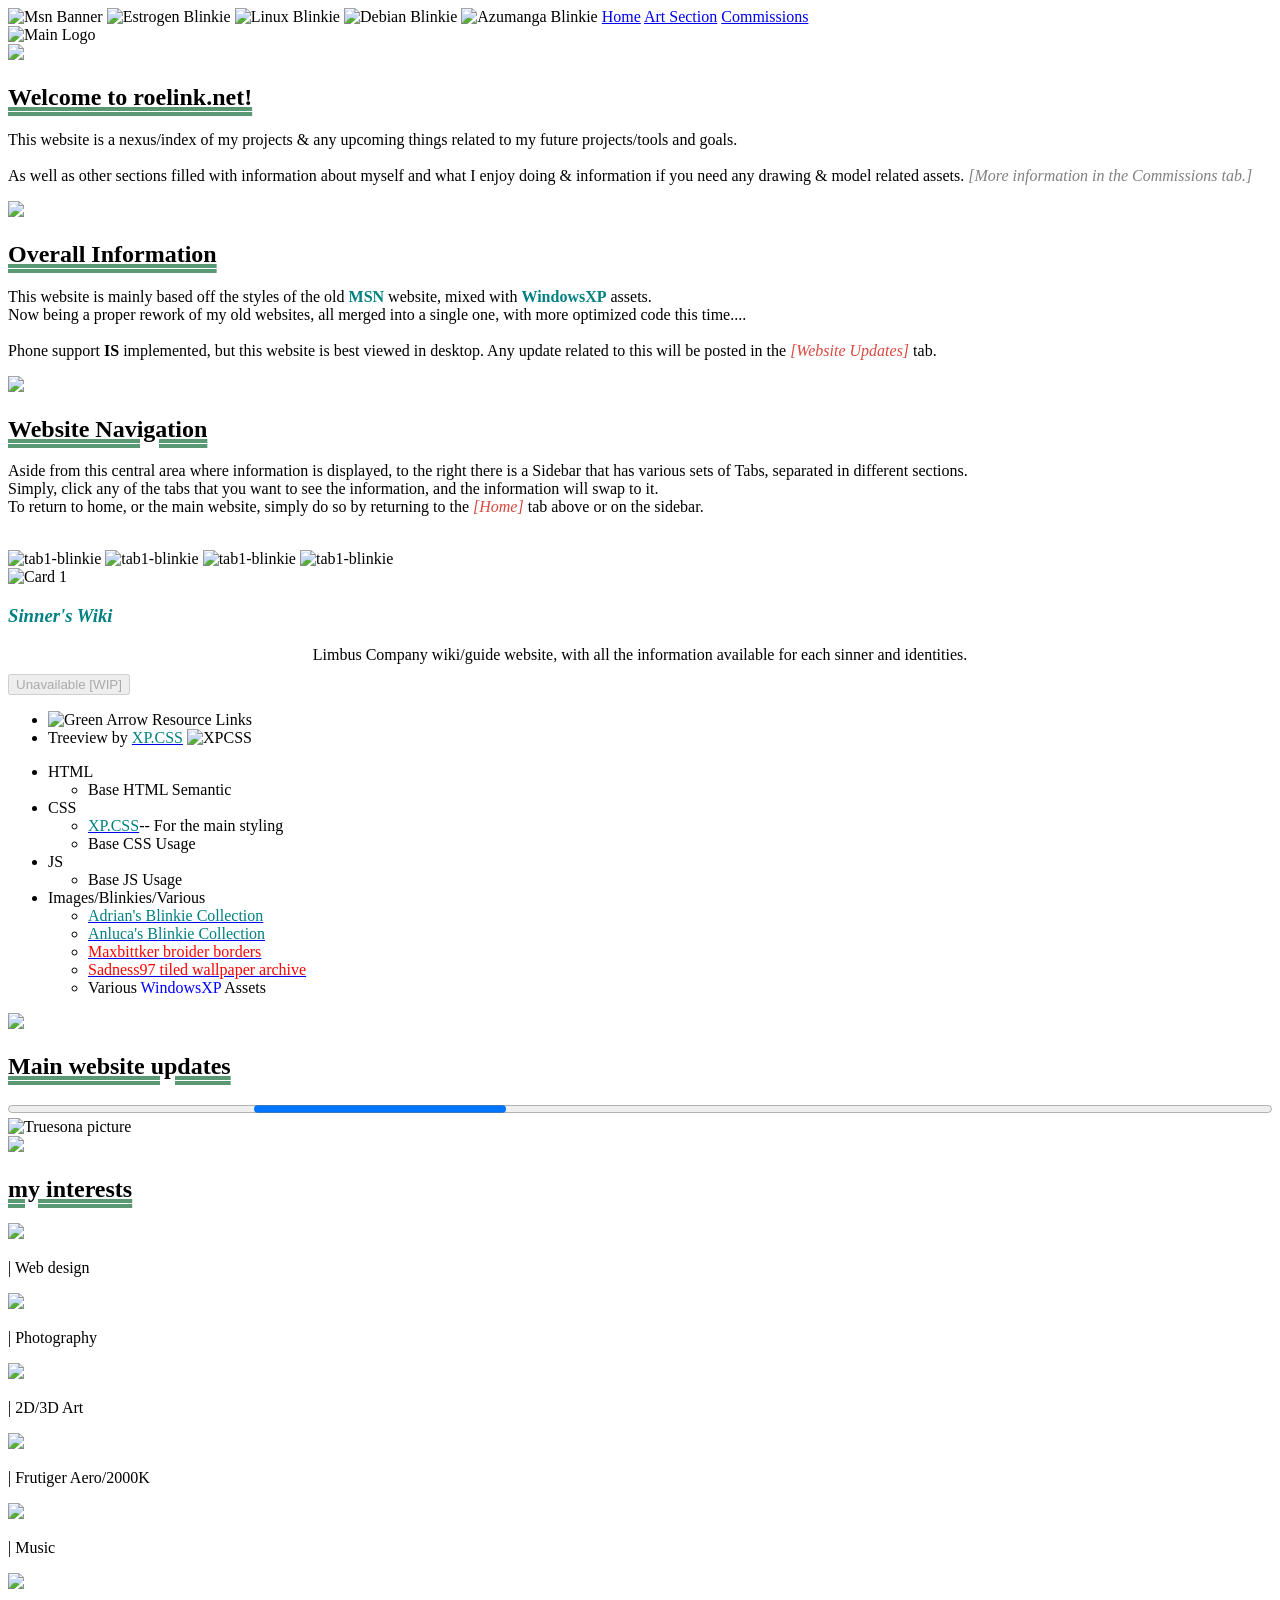
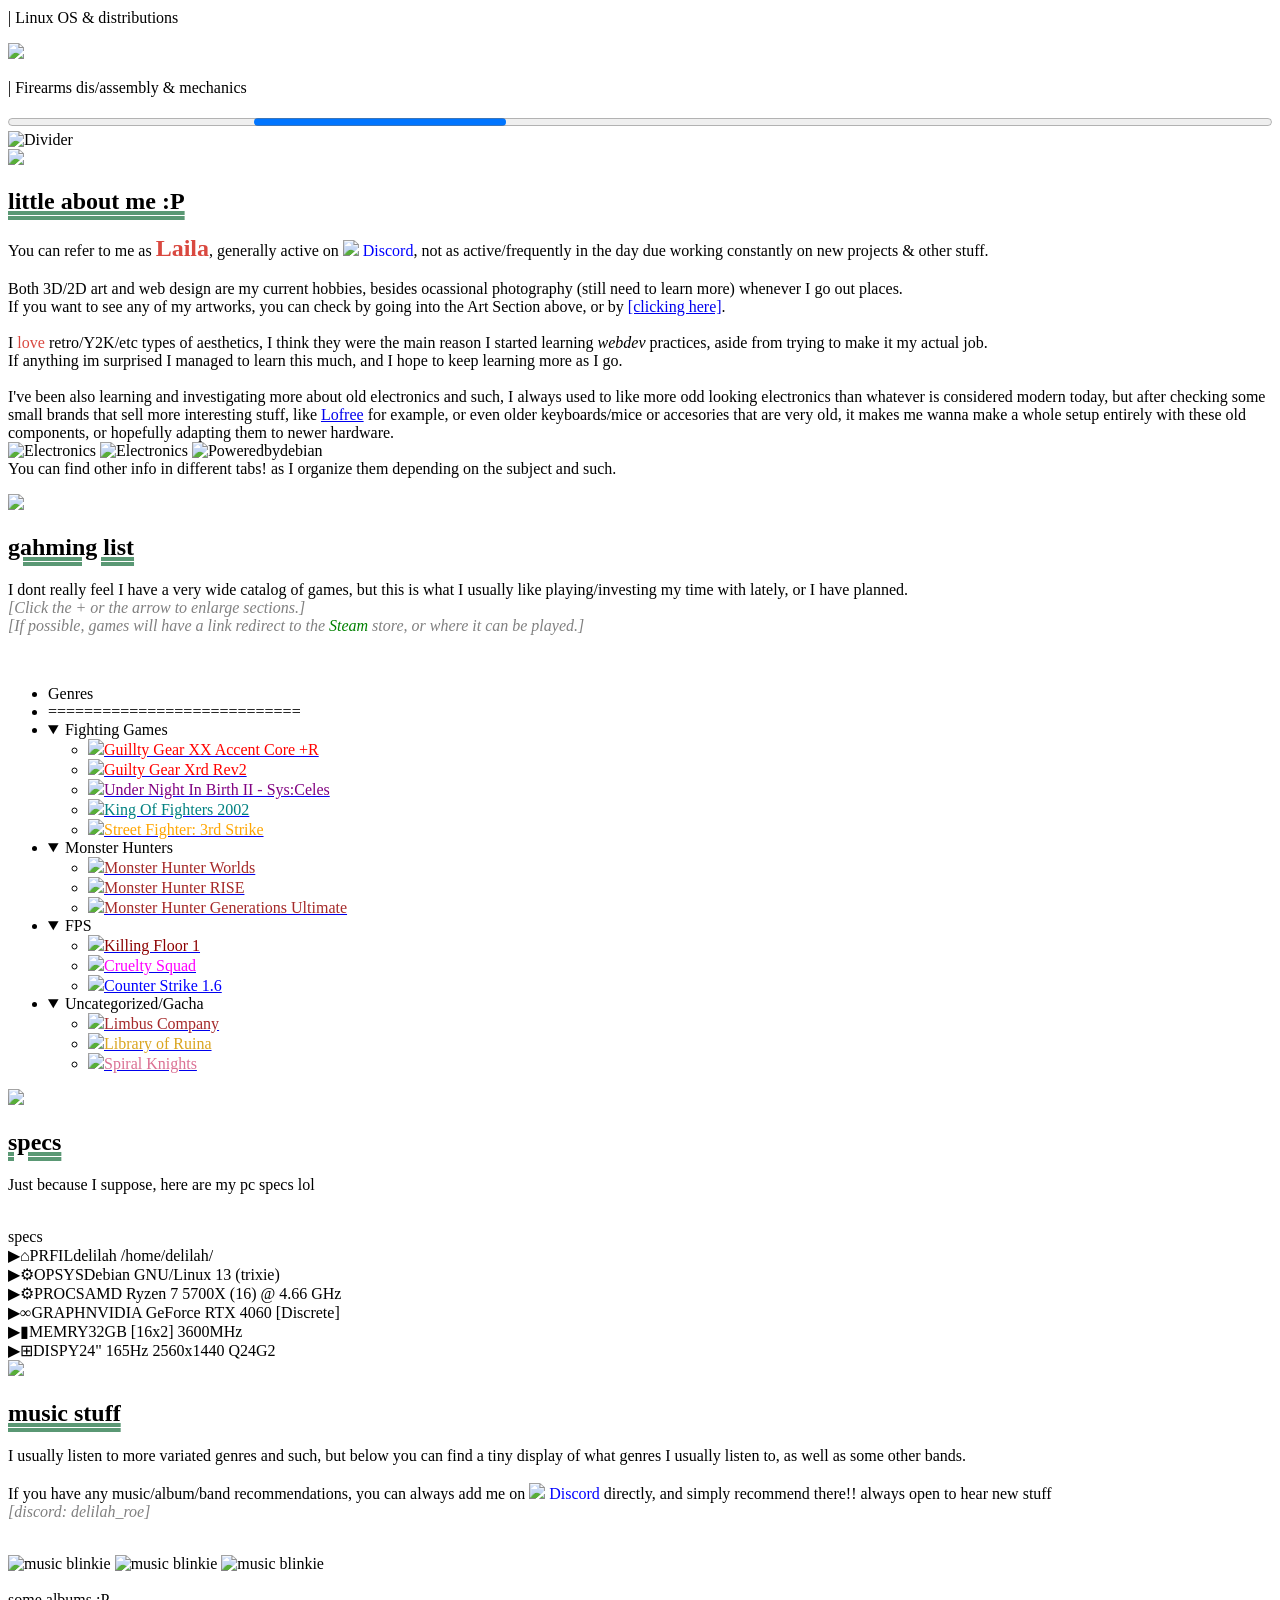
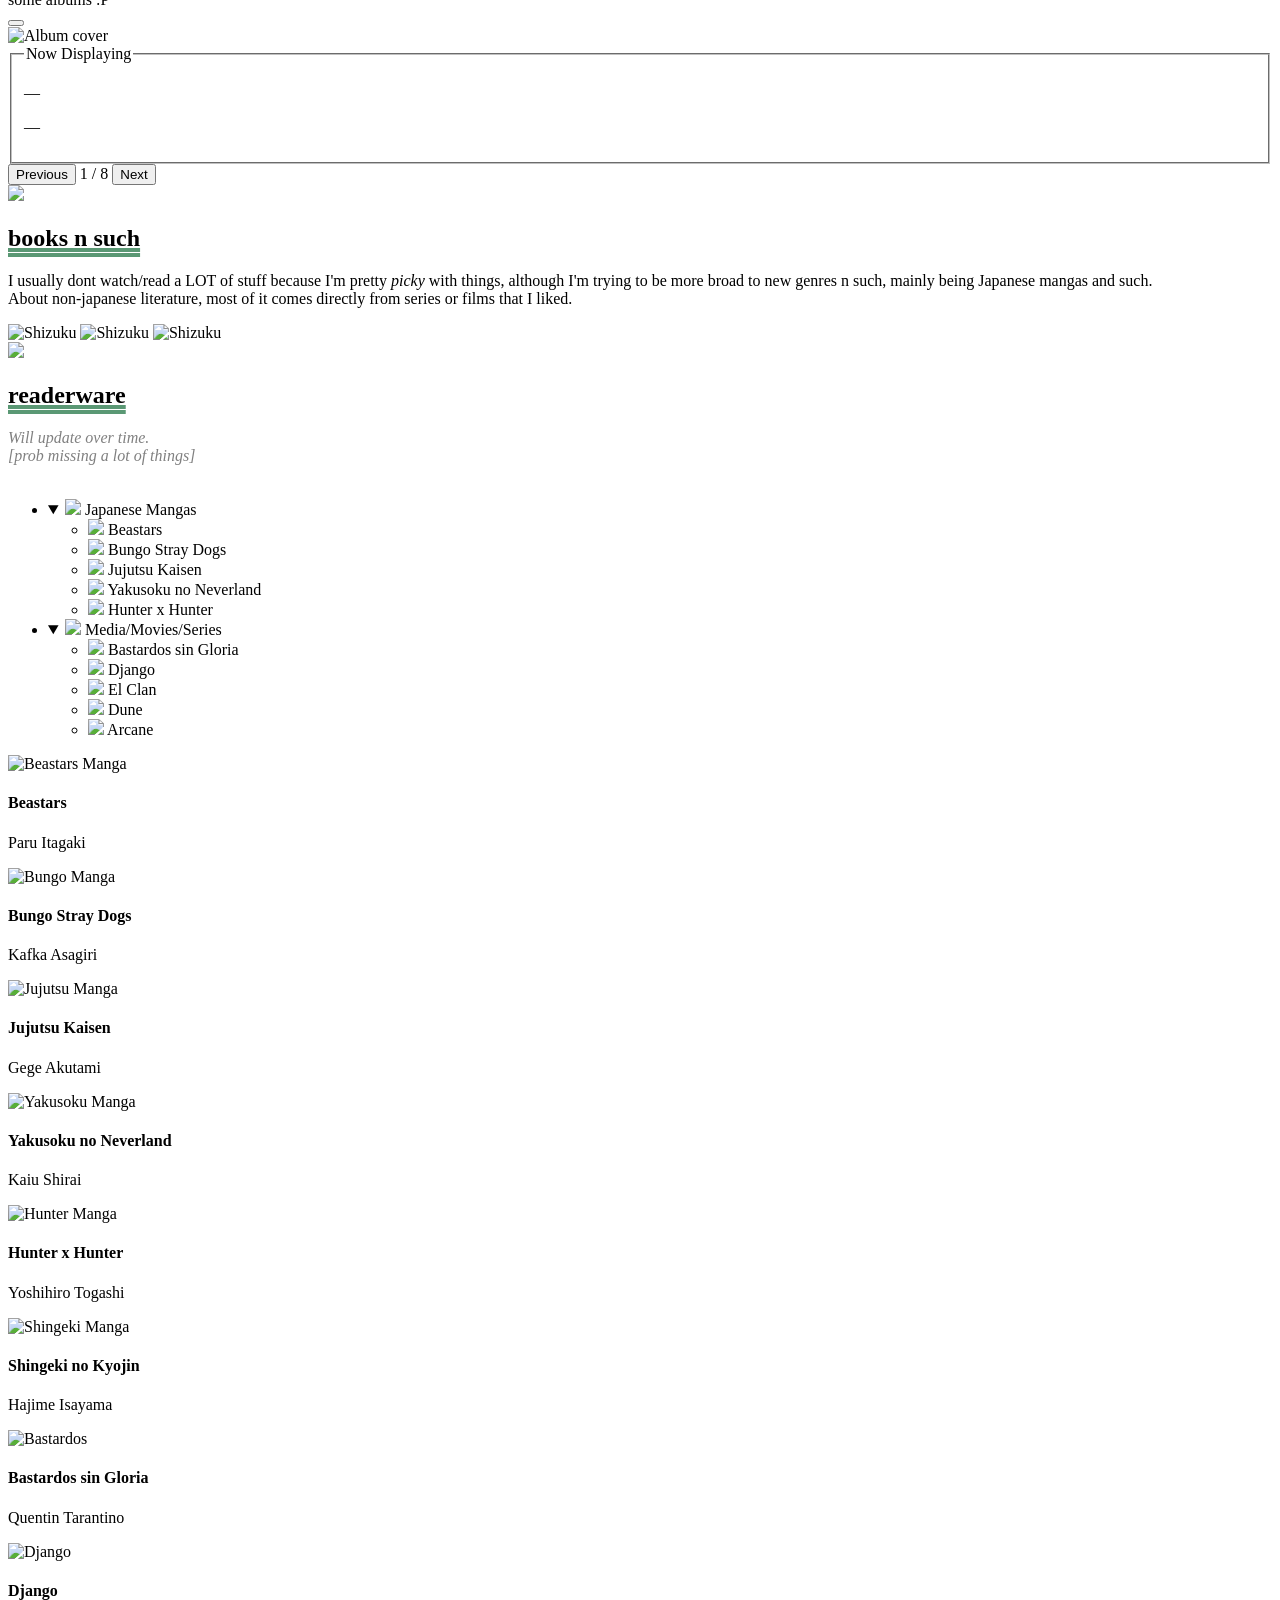
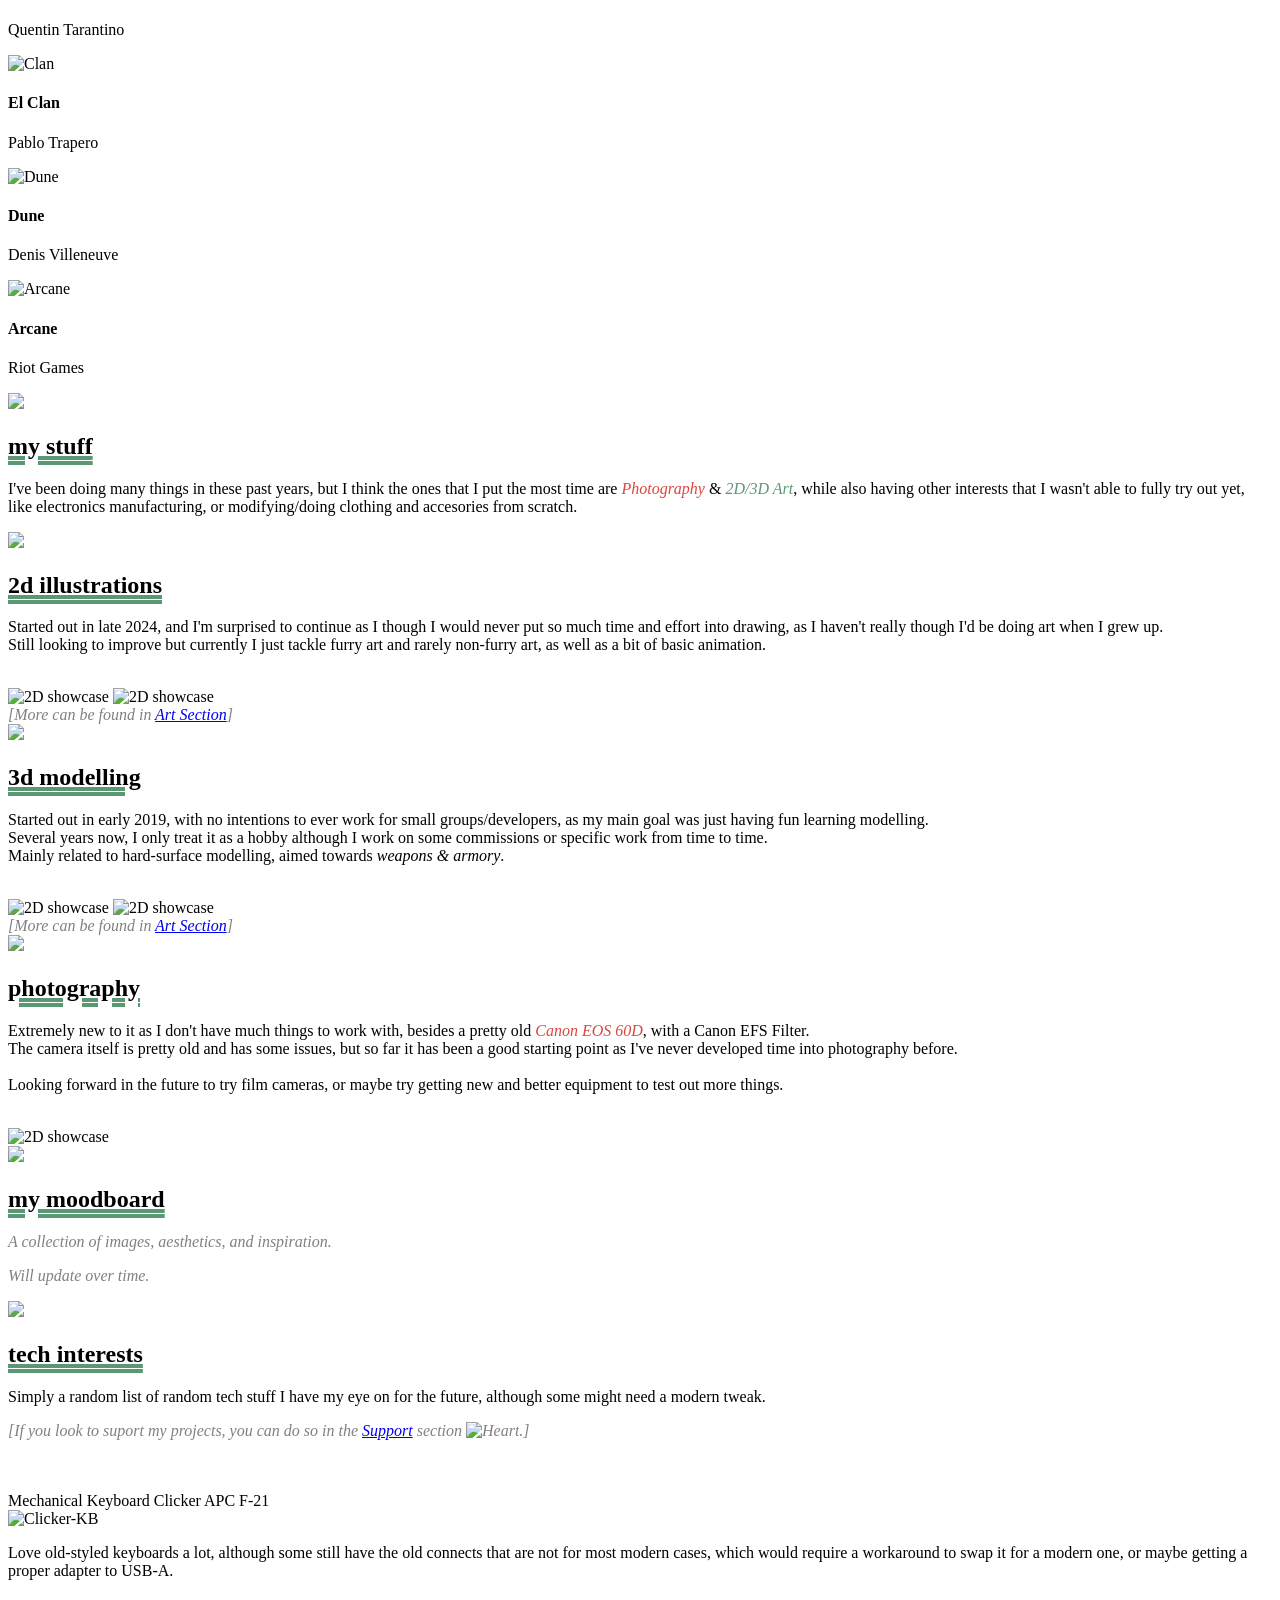
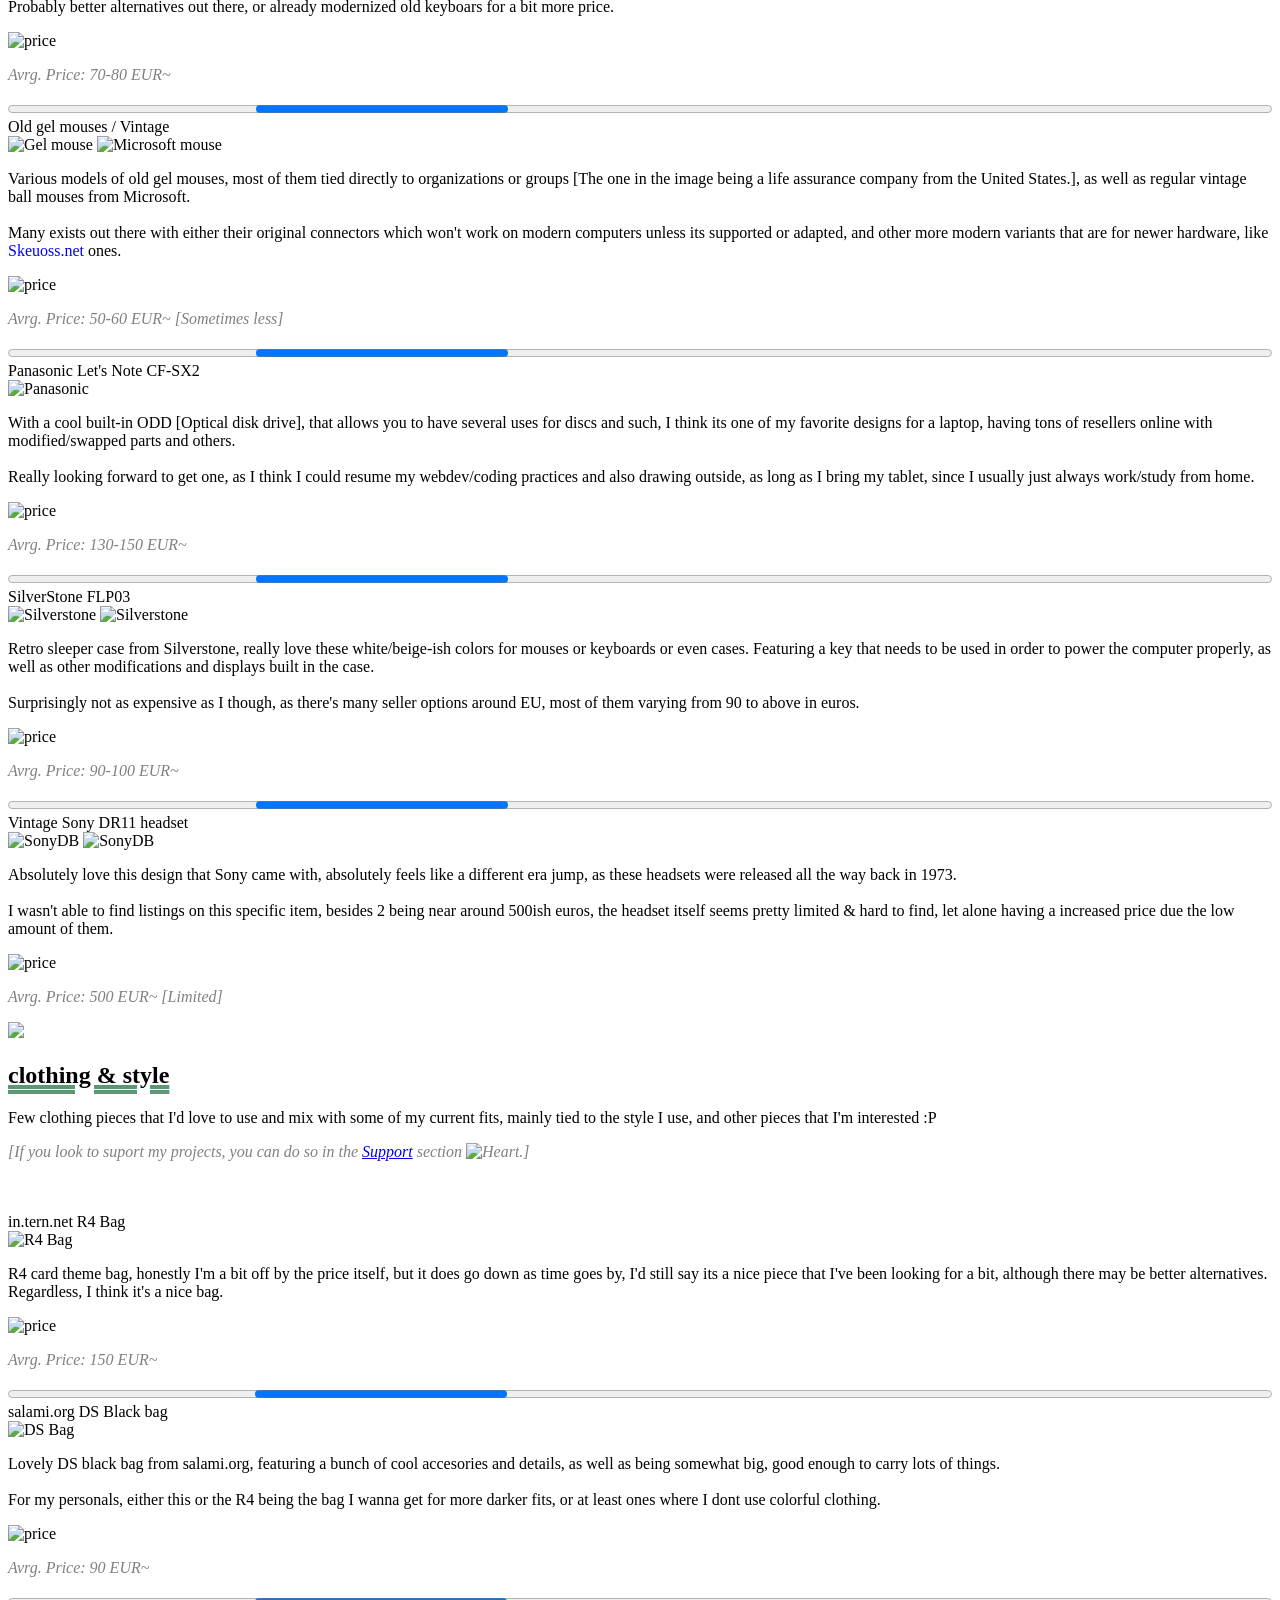
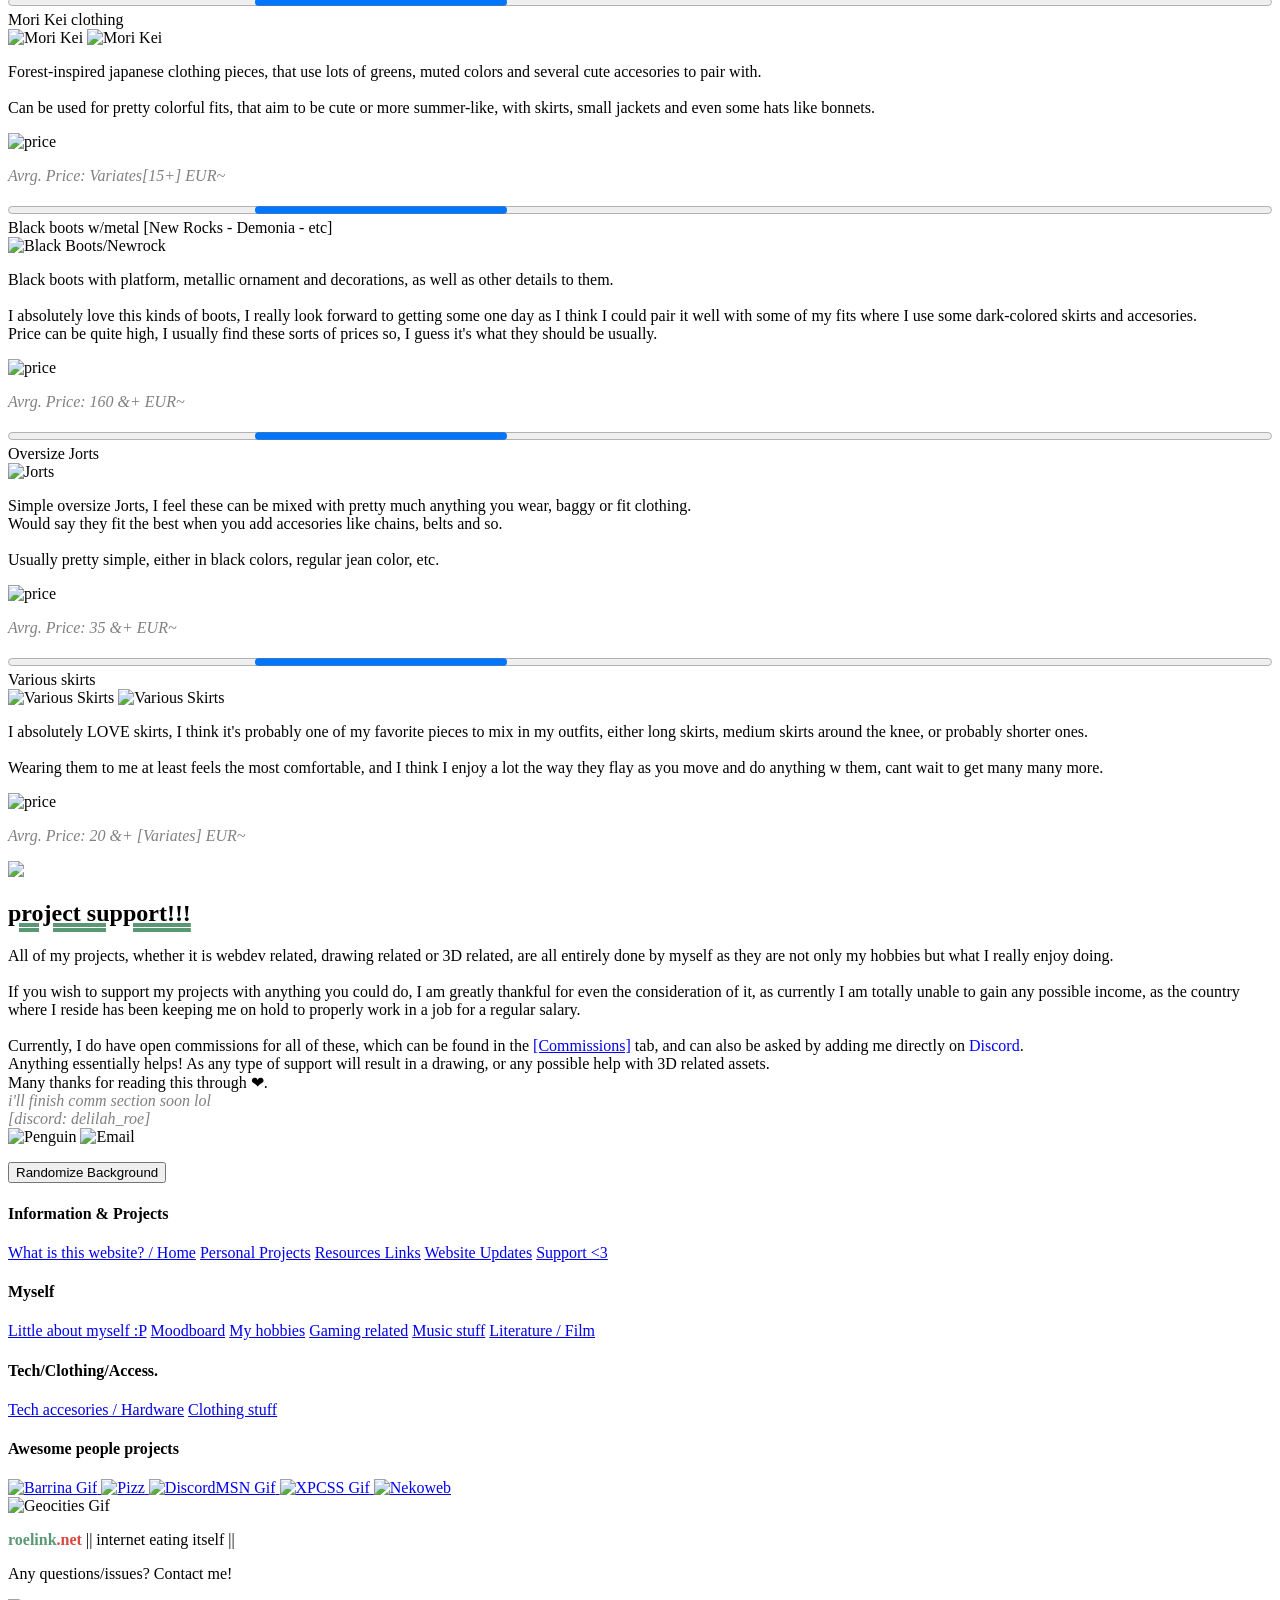
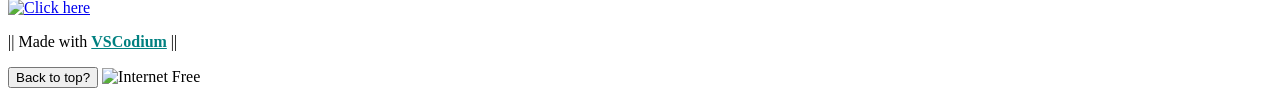
==== public/index.html @ 9ff1ba7c "Initial commit" ====
<!DOCTYPE html>
<html lang="en">
<head>
    <meta charset="UTF-8">
    <meta name="viewport" content="width=device-width, initial-scale=1.0">
    <meta name="description" content="Personal nexus of roelink - projects and experiments.">
    <meta name="keywords" content="Nexus, Profile, Fish, MSN, Y2K, 2000, WindowsXP, Art, Commissions, 3D, Furry, Artwork, Webdev, Programming, Hobbies">

    <!-- Open Graph -->
    <meta property="og:title" content="roelink.net" />
    <meta property="og:description" content="Delilah's nexus of one's self" />
    <meta property="og:url" content="https://roelink.net.nekoweb.org" />
    <meta property="og:type" content="website" />
    <meta property="og:site_name" content="roelink.net" />
    <meta property="og:locale" content="en_US" />
    <meta property="og:image" content="/resources/blinkies/linuxnow.gif" />
    <meta property="og:image:type" content="image/png" />
    <meta property="og:image:width" content="1200" />
    <meta property="og:image:height" content="630" />
    <meta name="twitter:card" content="summary_large_image" />

    <title>roelink.net</title>
    <link rel="author" href="roelink.net - Delilah">
    <link rel="icon" type="image/x-icon" href="/resources/webicon.png">
    <link rel="stylesheet" href="/css/stylesheet.css">
    <link rel="stylesheet" href="https://unpkg.com/xp.css">
    <script src="/js/script.js" defer></script>
    <script type="application/ld+json">
{
  "@context": "https://schema.org",
  "@type": "WebSite",
  "name": "Roelink",
  "url": "https://roelink-net.nekoweb.org/",
  "description": "Personal profile for roelink/delilah, and nexus to all my projects and works."
}
    </script>
</head>
<body>

<section class="main">

        <div class="window" style="width: auto">
            <div class="window-body">
                <div class="content">
                    <div class="msn-header">
                        <img src="/resources/msn-header/msnhead-1.png" alt="Msn Banner" id="msn-longbanner">
                        <!-- BLINKIES  -->
                        <img src="/resources/blinkies/estrogen.gif" alt="Estrogen Blinkie" id="blinkie-estrogen">
                        <img src="/resources/blinkies/linuxnow.gif" alt="Linux Blinkie" id="blinkie-linux">
                        <img src="/resources/blinkies/debian.gif" alt="Debian Blinkie" id="blinkie-debian">
                        <img src="/resources/blinkies/azumanga.gif" alt="Azumanga Blinkie" id="blinkie-azumanga">
                        <!-- BLINKIES  -->

                        <!-- TEXT/BUTTONS  -->
                         <a href="/index.html" class="tab-about">Home</a>
                         <a href="/art_section.html" class="tab-art">Art Section</a>
                         <a href="/website_not_found.html" class="tab-comm">Commissions</a>
                        <!-- TEXT/BUTTONS  -->
                    </div>

                <!-- TAB SYSTEM  -->
                    <div class="tab-system">
                        <div class="tab-content" id="tab-1">
                                <img src="/resources/newlogoreborn.png" alt="Main Logo" id="mainlogo">
                                <div class="header-text">
                                    <img src="/resources/icons/star.ico">
                                    <h2 style="text-decoration: underline 4px double #5a9874;">Welcome to roelink.net!</h2>
                                </div>
                                <p>This website is a nexus/index of my projects & any upcoming things related to my future projects/tools and goals.
                                <br>
                                <br>
                                As well as other sections filled with information about myself and what I enjoy doing & information if you need any drawing & model related assets.
                                <span style="color:grey;font-style:italic;">[More information in the Commissions tab.]</span> 
                                </p>

                                <div class="header-text">
                                    <img src="/resources/icons/info.ico">
                                    <h2 style="text-decoration: underline 4px double #5a9874;">Overall Information</h2>
                                </div>
                                <p>This website is mainly based off the styles of the old <span style="color: teal;font-weight:bold;">MSN</span> website, mixed with <span style="color:teal;font-weight:bold;">WindowsXP</span> assets.
                                <br>
                                Now being a proper rework of my old websites, all merged into a single one, with more optimized code this time....
                                <br>
                                <br>
                                Phone support <b>IS</b> implemented, but this website is best viewed in desktop. Any update related to this will be posted in the <i style="color:#d9483f">[Website Updates]</i> tab.</p>

                                <div class="header-text">
                                    <img src="/resources/icons/question.ico">
                                    <h2 style="text-decoration: underline 4px double #5a9874;">Website Navigation</h2>
                                </div>
                                <p>Aside from this central area where information is displayed, to the right there is a Sidebar that has various sets of Tabs, separated in different sections.
                                <br>
                                Simply, click any of the tabs that you want to see the information, and the information will swap to it.
                                <br>
                                To return to home, or the main website, simply do so by returning to the <i style="color:#d9483f">[Home]</i> tab above or on the sidebar.
                                </p>
                                <br>
                                <div class="tab1-blinkies">
                                    <img src="/resources/blinkies/html.gif" alt="tab1-blinkie">
                                    <img src="/resources/blinkies/worldwide.png" alt="tab1-blinkie">
                                    <img src="/resources/blinkies/missxp.gif" alt="tab1-blinkie">
                                    <img src="/resources/blinkies/keyboard.jpg" alt="tab1-blinkie">
                                </div>
                        </div>

                        <div class="tab-content" id="tab-2">

                            <section class="cards">
                                <div class="xp-window card">
                                    <div class="window" style="width: auto;">
                                    <div class="title-bar">
                                        <div class="title-bar-text"></div>
                                        <div class="title-bar-controls">
                                        </div>
                                    </div>
                                    <div class="window-body">
                                        <div class="card-image">
                                        <img src="/resources/sinner-archive.webp" alt="Card 1">
                                        </div>
                                        <h3 style="color: teal; font-weight: bold; font-style: italic;"> Sinner's Wiki </h3>
                                        <p style="text-align: center; margin: 10px 0;">Limbus Company wiki/guide website, with all the information available for each sinner and identities.</p>
                                        <button disabled>Unavailable [WIP]</button>
                                    </div>
                                    </div>
                                </div>
                            </section>
                        </div>

                        <div class="tab-content" id="tab-3">

                            <ul class="tree-view-unique">
                                <li><img src="/resources/icons/greenarrow.ico" alt="Green Arrow"> Resource Links</li>
                                <li>Treeview by <a href="https://botoxparty.github.io/XP.css/" target="_blank"><span style="color: teal;"> XP.CSS</span></a> <img src="/resources/icons/xpcss.ico" alt="XPCSS"></li>
                            </ul>

                            <ul class="tree-view">
                                <li>
                                    HTML
                                    <ul>
                                    <li>Base HTML Semantic</li>
                                    </ul>
                                </li>
                                <li>
                                    CSS
                                    <ul>
                                    <li><a href="https://botoxparty.github.io/XP.css/" target="_blank"><span style="color: teal;"> XP.CSS</span></a>-- For the main styling</li>
                                    <li>Base CSS Usage</li>
                                    </ul>
                                </li>
                                <li>
                                    JS
                                    <ul>
                                    <li>Base JS Usage</li>
                                    </ul>
                                </li>
                                <li>
                                    Images/Blinkies/Various
                                    <ul>
                                    <li><a href="https://adriansblinkiecollection.neocities.org/" target="_blank"><span style="color: teal;"> Adrian's Blinkie Collection</span></a></li>
                                    <li><a href="https://anlucas.neocities.org/88x31Buttons" target="_blank"><span style="color: teal;"> Anluca's Blinkie Collection</span></a></li>
                                    <li><a href="https://maxbittker.github.io/broider/" target="_blank"><span style="color: red;"> Maxbittker broider borders</span></a></li>
                                    <li><a href="https://codepen.io/sadness97/full/dPoEqNN" target="_blank"><span style="color: red;"> Sadness97 tiled wallpaper archive</span></a></li>
                                    <li>Various <span style="color: blue;"> WindowsXP</span> Assets</li>
                                    </ul>
                                </li>
                            </ul>
                        </div>

                        <div class="tab-content" id="tab-4">
                            <div class="header-text">
                                <img src="/updates/updates.png">
                                <h2 style="text-decoration: underline 4px double #5a9874;">Main website updates</h2>
                            </div>
                            <div class="updates-container" id="updates-container"></div>
                        </div>

                        <div class="tab-content" id="tab-5">
                            <progress style="width: 100%;"></progress>
                            <div class="portrait-info">
                                <img src="/resources/newdni.webp" alt="Truesona picture" id="truesona">
                                <div class="portrait-wrapper">
                                    <div class="header-text">
                                        <img src="/resources/icons/laila.ico">
                                        <h2 style="text-decoration: underline 4px double #5a9874;">my interests</h2>
                                    </div>
                                    <div class="portrait-text">
                                        <img src="/resources/sections/aboutme-icons/webdesign.png">
                                        <p>| Web design</p>
                                    </div>
                                    <div class="portrait-text">
                                        <img src="/resources/sections/aboutme-icons/photography.png">
                                        <p>| Photography</p>
                                    </div>
                                    <div class="portrait-text">
                                        <img src="/resources/sections/aboutme-icons/art.png">
                                        <p>| 2D/3D Art</p>
                                    </div>
                                    <div class="portrait-text">
                                        <img src="/resources/sections/aboutme-icons/frutiger.ico">
                                        <p>| Frutiger Aero/2000K</p>
                                    </div>
                                    <div class="portrait-text">
                                        <img src="/resources/sections/aboutme-icons/music.png">
                                        <p>| Music</p>
                                    </div>
                                    <div class="portrait-text">
                                        <img src="/resources/sections/aboutme-icons/linux.png">
                                        <p>| Linux OS & distributions</p>
                                    </div>
                                    <div class="portrait-text">
                                        <img src="/resources/sections/aboutme-icons/fire.png">
                                        <p>| Firearms dis/assembly & mechanics</p>
                                    </div>
                                </div>
                            </div>
                            <progress style="width: 100%;"></progress>
                            <img src="/resources/divider.png" alt="Divider" id="divider-image">
                            <div class="header-text">
                                <img src="/resources/icons/star.ico">
                                <h2 style="text-decoration: underline 4px double #5a9874;">little about me :P</h2>
                            </div>
                            <div class="profile-info">
                                <p>
                                You can refer to me as <span style="font-weight: bold; color:#d9483f; font-size: 24px;"> Laila</span>, generally active on
                                <img src="/resources/sections/aboutme-icons/discord.png">
                                <span style="color: blue">Discord</span>, not as active/frequently in the day due working constantly on new projects & other stuff.
                                <br>
                                <br>
                                Both 3D/2D art and web design are my current hobbies, besides ocassional photography (still need to learn more) whenever I go out places.
                                <br>
                                If you want to see any of my artworks, you can check by going into the Art Section above, or by
                                <a href="/website_not_found.html">[clicking here]</a>.
                                <br>
                                <br>
                                I <span style="color:#d9483f">love</span> retro/Y2K/etc types of aesthetics, I think they were the main reason I started learning <i>webdev</i> practices, aside from trying to make it my actual job.
                                <br>
                                If anything im surprised I managed to learn this much, and I hope to keep learning more as I go.
                                <br>
                                <br>
                                I've been also learning and investigating more about old electronics and such, I always used to like more odd looking electronics than whatever is considered modern today, but after checking some small brands that sell more interesting stuff, like
                                <a href="https://www.lofree.co/?srsltid=AfmBOoqW3QP_ATrZcltasIi_xC0P174fLLu0wfB2kSGhxcpwEaL9iExt" target="_blank">Lofree</a> for example, or even older keyboards/mice or accesories that are very old, it makes me wanna make a whole setup entirely with these old components, or hopefully adapting them to newer hardware.
                                <br>
                                <img src="/resources/blinkies/electronics.png" alt="Electronics" id="default-blinkie">
                                <img src="/resources/blinkies/keycaps.png" alt="Electronics" id="default-blinkie">
                                <img src="/resources/blinkies/powered-by-debian.gif" alt="Poweredbydebian" id="default-blinkie">
                                <br>
                                You can find other info in different tabs! as I organize them depending on the subject and such.
                                </p>
                            </div>
                        </div>

                        <div class="tab-content" id="tab-6">
                            <div class="header-text">
                                <img src="/resources/icons/games.png">
                                <h2 style="text-decoration: underline 4px double #5a9874;">gahming list</h2>
                            </div>
                            <p>I dont really feel I have a very wide catalog of games, but this is what I usually like playing/investing my time with lately, or I have planned.
                            <br>
                            <span style="color: grey; font-style: italic;">[Click the + or the arrow to enlarge sections.]</span>
                            <br>
                            <span style="color: grey; font-style: italic;">[If possible, games will have a link redirect to the <span style="color: green">Steam</span> store, or where it can be played.]</span>
                            </p>
                            <br>
                            <ul class="tree-view">
                                <li>Genres</li>
                                <li>============================</li>
                                <li>
                                    <details open>
                                    <summary>Fighting Games</summary>
                                    <ul>
                                        <li><img src="/resources/icons/steam.png" id="gaming-icons"><a href="https://store.steampowered.com/app/348550/GUILTY_GEAR_XX_ACCENT_CORE_PLUS_R/" target="_blank"><span style="color: red;">Guillty Gear XX Accent Core +R</span></a></li>
                                        <li><img src="/resources/icons/steam.png" id="gaming-icons"><a href="https://store.steampowered.com/app/520440/GUILTY_GEAR_Xrd_REV_2/" target="_blank"><span style="color: red;">Guilty Gear Xrd Rev2</span></a></li>
                                        <li><img src="/resources/icons/steam.png" id="gaming-icons"><a href="https://store.steampowered.com/app/2076010/UNDER_NIGHT_INBIRTH_II_SysCeles/" target="_blank"><span style="color: purple;">Under Night In Birth II - Sys:Celes</span></a></li>
                                        <li><img src="/resources/icons/fightcade.png" id="gaming-icons"><a href="https://www.fightcade.com/" target="_blank"><span style="color: teal;">King Of Fighters 2002</span></a></li>
                                        <li><img src="/resources/icons/fightcade.png" id="gaming-icons"><a href="https://www.fightcade.com/" target="_blank"><span style="color: orange;">Street Fighter: 3rd Strike</span></a></li>
                                    </ul>
                                    </details>
                                </li>
                                <li>
                                    <details open>
                                    <summary>Monster Hunters</summary>
                                    <ul>
                                        <li><img src="/resources/icons/steam.png" id="gaming-icons"><a href="https://store.steampowered.com/app/582010/Monster_Hunter_World/" target="_blank"><span style="color: brown;">Monster Hunter Worlds</span></a></li>
                                        <li><img src="/resources/icons/steam.png" id="gaming-icons"><a href="https://store.steampowered.com/app/1446780/MONSTER_HUNTER_RISE/" target="_blank"><span style="color: brown;">Monster Hunter RISE</span></a></li>
                                        <li><img src="/resources/icons/emulator.png" id="gaming-icons"><a href="https://ryujinx.app/" target="_blank"><span style="color: brown;">Monster Hunter Generations Ultimate</span></a></li>
                                    </ul>
                                    </details>
                                </li>
                                <li>
                                    <details open>
                                    <summary>FPS</summary>
                                    <ul>
                                        <li><img src="/resources/icons/steam.png" id="gaming-icons"><a href="https://store.steampowered.com/app/1250/Killing_Floor/" target="_blank"><span style="color: darkred;">Killing Floor 1</span></a></li>
                                        <li><img src="/resources/icons/steam.png" id="gaming-icons"><a href="https://store.steampowered.com/app/1388770/Cruelty_Squad/" target="_blank"><span style="color: magenta;">Cruelty Squad</span></a></li>
                                        <li><img src="/resources/icons/steam.png" id="gaming-icons"><a href="https://store.steampowered.com/app/10/CounterStrike/" target="_blank"><span style="color: blue;">Counter Strike 1.6</span></a></li>
                                    </ul>
                                    </details>
                                </li>
                                <li>
                                    <details open>
                                    <summary>Uncategorized/Gacha</summary>
                                    <ul>
                                        <li><img src="/resources/icons/steam.png" id="gaming-icons"><a href="https://store.steampowered.com/app/1973530/Limbus_Company/" target="_blank"><span style="color: brown;">Limbus Company</span></a></li>
                                        <li><img src="/resources/icons/steam.png" id="gaming-icons"><a href="https://store.steampowered.com/app/1256670/Library_Of_Ruina/" target="_blank"><span style="color: goldenrod;">Library of Ruina</span></a></li>
                                        <li><img src="/resources/icons/steam.png" id="gaming-icons"><a href="https://store.steampowered.com/app/99900/Spiral_Knights/" target="_blank"><span style="color: palevioletred;">Spiral Knights</span></a></li>

                                    </ul>
                                    </details>
                                </li>
                            </ul>

                            <div class="header-text">
                                <img src="/resources/icons/specs.png">
                                <h2 style="text-decoration: underline 4px double #5a9874;">specs</h2>
                            </div>
                            <p>Just because I suppose, here are my pc specs lol</p>
                            <br>
                            <div class="window">
                                <div class="title-bar">
                                    <div class="title-bar-text">specs</div>
                                    <div class="title-bar-controls"></div>
                                </div>
                                <div class="window-body">

                                    <div class="ff-wrap">
                                        <div class="ff-info">

                                            <div class="ff-group">
                                            <div class="ff-line"><span class="ff-arrow">&#9654;</span><span class="ff-icon">&#8962;</span><span class="ff-label">PRFIL</span><span class="ff-value">delilah <span class="ff-dim">/home/delilah/</span></span></div>
                                            <div class="ff-line"><span class="ff-arrow">&#9654;</span><span class="ff-icon">&#9881;</span><span class="ff-label">OPSYS</span><span class="ff-value">Debian GNU/Linux 13 (trixie)</span></div>
                                            </div>

                                            <div class="ff-group">
                                            <div class="ff-line"><span class="ff-arrow">&#9654;</span><span class="ff-icon">&#9881;</span><span class="ff-label">PROCS</span><span class="ff-value">AMD Ryzen 7 5700X (16) @ 4.66 GHz</span></div>
                                            <div class="ff-line"><span class="ff-arrow">&#9654;</span><span class="ff-icon">&#8734;</span><span class="ff-label">GRAPH</span><span class="ff-value">NVIDIA GeForce RTX 4060 [Discrete]</span></div>
                                            <div class="ff-line"><span class="ff-arrow">&#9654;</span><span class="ff-icon">&#9646;</span><span class="ff-label">MEMRY</span><span class="ff-value">32GB [16x2] 3600MHz</span></div>
                                            </div>

                                            <div class="ff-group">
                                            <div class="ff-line"><span class="ff-arrow">&#9654;</span><span class="ff-icon">&#8862;</span><span class="ff-label">DISPY</span><span class="ff-value">24" 165Hz 2560x1440 Q24G2</span></div>
                                            </div>

                                        </div>
                                    </div>
                                </div>
                            </div>

                        </div>

                        <div class="tab-content" id="tab-7">

                            <div class="header-text">
                                <img src="/resources/sections/aboutme-icons/music.png">
                                <h2 style="text-decoration: underline 4px double #5a9874;">music stuff</h2>
                            </div>
                            <p>
                            I usually listen to more variated genres and such, but below you can find a tiny display of what genres I usually listen to, as well as some other bands.
                            <br>
                            <br>
                            If you have any music/album/band recommendations, you can always add me on <img src="/resources/sections/aboutme-icons/discord.png"><span style="color: blue"> Discord</span> directly, and simply recommend there!! always open to hear new stuff
                            <br>
                            <span style="color:grey;font-style:italic;">[discord: delilah_roe]</span>
                            </p>
                            <br>
                            
                            <img src="/resources/blinkies/tool.gif" alt="music blinkie">
                            <img src="/resources/blinkies/mcr.gif" alt="music blinkie">
                            <img src="/resources/blinkies/korn.gif" alt="music blinkie">
                            
                            <br>
                            <br>

                            <div class="window app-window">
                                <div class="title-bar">
                                    <div class="title-bar-text">some albums :P</div>
                                    <div class="title-bar-controls">
                                    <button aria-label="Help"></button>
                                    </div>
                                </div>
                                <div class="window-body">
                                    <div class="cover-wrap"><img id="cover" alt="Album cover" /></div>
                                    <fieldset>
                                    <legend>Now Displaying</legend>
                                    <p id="albumName">—</p>
                                    <p id="artistName">—</p>
                                    </fieldset>
                                    <div class="controls-row">
                                    <button class="button" id="prevBtn">Previous</button>
                                    <span id="counter">1 / 8</span>
                                    <button class="button" id="nextBtn">Next</button>
                                    </div>
                                </div>
                            </div>

                        </div>

                        <div class="tab-content" id="tab-8">
                            <div class="header-text">
                                <img src="/resources/icons/reading.png">
                                <h2 style="text-decoration: underline 4px double #5a9874;">books n such</h2>
                            </div>

                            <p>
                            I usually dont watch/read a LOT of stuff because I'm pretty <i>picky</i> with things, although I'm trying to be more broad to new genres n such, mainly being Japanese mangas and such.
                            <br>
                            About non-japanese literature, most of it comes directly from series or films that I liked.
                            </p>

                            <img src="/resources/blinkies/shizuku.png" alt="Shizuku" id="default-blinkie">
                            <img src="/resources/blinkies/shizuku.png" alt="Shizuku" id="default-blinkie">
                            <img src="/resources/blinkies/shizuku.png" alt="Shizuku" id="default-blinkie">

                            <div class="header-text">
                                <img src="/resources/icons/readware.png">
                                <h2 style="text-decoration: underline 4px double #5a9874;">readerware</h2>
                            </div>
                            <span style="color:grey;font-style:italic;">Will update over time.</span>
                            <br>
                            <span style="color:grey;font-style:italic;">[prob missing a lot of things]</span>
                            <br>
                            <br>

                            <section class="readerware-container">

                                <div class="readerware-list">
                                    
                                    <ul class="readerware-tree-view">
                                <li>
                                    <details open>
                                    <summary><img src="/resources/icons/bookmark.png" id="gaming-icons"> Japanese Mangas</summary>
                                    <ul>
                                        <li><img src="/resources/icons/book.ico" id="gaming-icons"> Beastars</li>
                                        <li><img src="/resources/icons/book.ico" id="gaming-icons"> Bungo Stray Dogs</li>
                                        <li><img src="/resources/icons/book.ico" id="gaming-icons"> Jujutsu Kaisen</li>
                                        <li><img src="/resources/icons/book.ico" id="gaming-icons"> Yakusoku no Neverland</li>
                                        <li><img src="/resources/icons/book.ico" id="gaming-icons"> Hunter x Hunter</li>
                                    </ul>
                                    </details>
                                </li>
                                <li>
                                    <details open>
                                    <summary><img src="/resources/icons/bookmark.png" id="gaming-icons"> Media/Movies/Series</summary>
                                    <ul>
                                        <li><img src="/resources/icons/book.ico" id="gaming-icons"> Bastardos sin Gloria</li>
                                        <li><img src="/resources/icons/book.ico" id="gaming-icons"> Django</li>
                                        <li><img src="/resources/icons/book.ico" id="gaming-icons"> El Clan</li>
                                        <li><img src="/resources/icons/book.ico" id="gaming-icons"> Dune</li>
                                        <li><img src="/resources/icons/book.ico" id="gaming-icons"> Arcane</li>
                                    </ul>
                                    </details>
                                </li>
                            </ul>

                                </div>

                                <div class="readerware-display">

                                    <div class="readerware-card">
                                        <div class="window" style="width: 100%">
                                            <div class="title-bar">
                                                <div class="title-bar-text"></div>
                                                <div class="title-bar-controls"></div>
                                            </div>
                                            <div class="window-body">
                                                <img src="/resources/sections/literature/beastars.webp" alt="Beastars Manga" id="literature-image">
                                                <h4>Beastars</h4>
                                                <p>Paru Itagaki</p>
                                            </div>
                                        </div>
                                    </div>

                                    <div class="readerware-card">
                                        <div class="window" style="width: 100%">
                                            <div class="title-bar">
                                                <div class="title-bar-text"></div>
                                                <div class="title-bar-controls"></div>
                                            </div>
                                            <div class="window-body">
                                                <img src="/resources/sections/literature/bungo.jpeg" alt="Bungo Manga" id="literature-image">
                                                <h4>Bungo Stray Dogs</h4>
                                                <p>Kafka Asagiri</p>
                                            </div>
                                        </div>
                                    </div>

                                    <div class="readerware-card">
                                        <div class="window" style="width: 100%">
                                            <div class="title-bar">
                                                <div class="title-bar-text"></div>
                                                <div class="title-bar-controls"></div>
                                            </div>
                                            <div class="window-body">
                                                <img src="/resources/sections/literature/jjk.jpg" alt="Jujutsu Manga" id="literature-image">
                                                <h4>Jujutsu Kaisen</h4>
                                                <p>Gege Akutami</p>
                                            </div>
                                        </div>
                                    </div>

                                    <div class="readerware-card">
                                        <div class="window" style="width: 100%">
                                            <div class="title-bar">
                                                <div class="title-bar-text"></div>
                                                <div class="title-bar-controls"></div>
                                            </div>
                                            <div class="window-body">
                                                <img src="/resources/sections/literature/promised.jpg" alt="Yakusoku Manga" id="literature-image">
                                                <h4>Yakusoku no Neverland</h4>
                                                <p>Kaiu Shirai</p>
                                            </div>
                                        </div>
                                    </div>

                                    <div class="readerware-card">
                                        <div class="window" style="width: 100%">
                                            <div class="title-bar">
                                                <div class="title-bar-text"></div>
                                                <div class="title-bar-controls"></div>
                                            </div>
                                            <div class="window-body">
                                                <img src="/resources/sections/literature/hxh.jpg" alt="Hunter Manga" id="literature-image">
                                                <h4>Hunter x Hunter</h4>
                                                <p>Yoshihiro Togashi</p>
                                            </div>
                                        </div>
                                    </div>

                                    <div class="readerware-card">
                                        <div class="window" style="width: 100%">
                                            <div class="title-bar">
                                                <div class="title-bar-text"></div>
                                                <div class="title-bar-controls"></div>
                                            </div>
                                            <div class="window-body">
                                                <img src="/resources/sections/literature/aot.webp" alt="Shingeki Manga" id="literature-image">
                                                <h4>Shingeki no Kyojin</h4>
                                                <p>Hajime Isayama</p>
                                            </div>
                                        </div>
                                    </div>

                                    <div class="readerware-card">
                                        <div class="window" style="width: 100%">
                                            <div class="title-bar">
                                                <div class="title-bar-text"></div>
                                                <div class="title-bar-controls"></div>
                                            </div>
                                            <div class="window-body">
                                                <img src="/resources/sections/literature/gloria.jpg" alt="Bastardos" id="literature-image">
                                                <h4>Bastardos sin Gloria</h4>
                                                <p>Quentin Tarantino</p>
                                            </div>
                                        </div>
                                    </div>

                                    <div class="readerware-card">
                                        <div class="window" style="width: 100%">
                                            <div class="title-bar">
                                                <div class="title-bar-text"></div>
                                                <div class="title-bar-controls"></div>
                                            </div>
                                            <div class="window-body">
                                                <img src="/resources/sections/literature/django.jpg" alt="Django" id="literature-image">
                                                <h4>Django</h4>
                                                <p>Quentin Tarantino</p>
                                            </div>
                                        </div>
                                    </div>

                                    <div class="readerware-card">
                                        <div class="window" style="width: 100%">
                                            <div class="title-bar">
                                                <div class="title-bar-text"></div>
                                                <div class="title-bar-controls"></div>
                                            </div>
                                            <div class="window-body">
                                                <img src="/resources/sections/literature/clan.jpg" alt="Clan" id="literature-image">
                                                <h4>El Clan</h4>
                                                <p>Pablo Trapero</p>
                                            </div>
                                        </div>
                                    </div>

                                    <div class="readerware-card">
                                        <div class="window" style="width: 100%">
                                            <div class="title-bar">
                                                <div class="title-bar-text"></div>
                                                <div class="title-bar-controls"></div>
                                            </div>
                                            <div class="window-body">
                                                <img src="/resources/sections/literature/dune.jpg" alt="Dune" id="literature-image">
                                                <h4>Dune</h4>
                                                <p>Denis Villeneuve</p>
                                            </div>
                                        </div>
                                    </div>

                                    <div class="readerware-card">
                                        <div class="window" style="width: 100%">
                                            <div class="title-bar">
                                                <div class="title-bar-text"></div>
                                                <div class="title-bar-controls"></div>
                                            </div>
                                            <div class="window-body">
                                                <img src="/resources/sections/literature/arcane.png" alt="Arcane" id="literature-image">
                                                <h4>Arcane</h4>
                                                <p>Riot Games</p>
                                            </div>
                                        </div>
                                    </div>

                                </div>

                            </section>
                        </div>

                        <div class="tab-content" id="tab-9">
                            <div class="header-text">
                                <img src="/resources/icons/hobby.png">
                                <h2 style="text-decoration: underline 4px double #5a9874;">my stuff</h2>
                            </div>

                            <p>I've been doing many things in these past years, but I think the ones that I put the most time are
                               <i style="color: #d9483f">Photography</i> & <i style="color:#5a9874">2D/3D Art</i>,
                               while also having other interests that I wasn't able to fully try out yet, like electronics manufacturing, or modifying/doing clothing and accesories from scratch.
                            </p>

                            <div class="header-text">
                                <img src="/resources/icons/tablet.png">
                                <h2 style="text-decoration: underline 4px double #5a9874;">2d illustrations</h2>
                            </div>

                            <p>Started out in late 2024, and I'm surprised to continue as I though I would never put so much time and effort into drawing, as I haven't really though I'd be doing art when I grew up.
                                <br>
                                Still looking to improve but currently I just tackle furry art and rarely non-furry art, as well as a bit of basic animation.
                            </p>
                            <br>
                            <div class="showcase">
                                <img src="/resources/sections/hobby/2dart.webp" alt="2D showcase" id="artshowcase">
                                <img src="/resources/sections/hobby/2dart2.webp" alt="2D showcase" id="artshowcase">
                            </div>

                            <i style="color: grey;">[More can be found in <a href="/art_section.html">Art Section</a>]</i>

                            <div class="header-text">
                                <img src="/resources/icons/modelling.png">
                                <h2 style="text-decoration: underline 4px double #5a9874;">3d modelling</h2>
                            </div>

                            <p>Started out in early 2019, with no intentions to ever work for small groups/developers, as my main goal was just having fun learning modelling.
                                <br>
                               Several years now, I only treat it as a hobby although I work on some commissions or specific work from time to time.
                               <br>
                               Mainly related to hard-surface modelling, aimed towards <i>weapons & armory</i>.
                            </p>
                            <br>
                            <div class="showcase">
                                <img src="/resources/sections/hobby/akmodel.jpg" alt="2D showcase" id="artshowcase">
                                <img src="/resources/sections/hobby/awp.jpg" alt="2D showcase" id="artshowcase">
                            </div>

                            <i style="color: grey;">[More can be found in <a href="/art_section.html">Art Section</a>]</i>

                            <div class="header-text">
                                <img src="/resources/icons/camera.png">
                                <h2 style="text-decoration: underline 4px double #5a9874;">photography</h2>
                            </div>

                            <p>Extremely new to it as I don't have much things to work with, besides a pretty old <i style="color:#d9483f">Canon EOS 60D</i>, with a Canon EFS Filter.
                            <br>
                            The camera itself is pretty old and has some issues, but so far it has been a good starting point as I've never developed time into photography before.
                            <br>
                            <br>
                            Looking forward in the future to try film cameras, or maybe try getting new and better equipment to test out more things.</p>
                            <br>
                            <div class="showcase">
                                <img src="/resources/sections/hobby/photography.gif" alt="2D showcase" id="artshowcase">
                            </div>
                        </div>

                        <div class="tab-content" id="tab-10">

                            <div class="header-text">
                                <img src="/resources/icons/moodboard.png">
                                <h2 style="text-decoration: underline 4px double #5a9874;">my moodboard</h2>
                            </div>
                            <p style="color: grey; font-style: italic;">A collection of images, aesthetics, and inspiration.</p>
                            <p style="color: grey; font-style: italic;">Will update over time.</p>

                            <div class="moodboard-window">
                                <div class="title-bar">
                                    <div class="title-bar-text"></div>
                                </div>
                                <div class="window-body">
                                    <div class="moodboard-grid" id="moodboard-grid">
                                    </div>
                                </div>
                            </div>

                        </div>

                        <div class="tab-content" id="tab-11">
                    
                            <div class="header-text">
                                <img src="/resources/icons/tag.png">
                                <h2 style="text-decoration: underline 4px double #5a9874;">tech interests</h2>
                            </div>

                            <p>Simply a random list of random tech stuff I have my eye on for the future, although some might need a modern tweak.</p>
                            <p style="color: grey; font-style: italic;">[If you look to suport my projects, you can do so in the 
                            <a href="/website_not_found.html">Support</a> section
                            <img src="/resources/icons/heart.ico" alt="Heart" width="24px" height="24px">.]</p>

                            <br>
                            <br>

                            <section class="stuff-list">

                                <div class="item-card">
                                    <div class="window" style="width: 100%">
                                        <div class="title-bar">
                                            <div class="title-bar-text">Mechanical Keyboard Clicker APC F-21</div>
                                            <div class="title-bar-controls"></div>
                                        </div>
                                        <div class="window-body">
                                            <div class="item-content">
                                                <img src="/resources/sections/items/tech/clicker-keyboard.jpg" alt="Clicker-KB" id="item-list">
                                                <div class="item-text">
                                                    <p>Love old-styled keyboards a lot, although some still have the old connects that are not for most modern cases, which would require a workaround to swap it for a modern one, or maybe getting a proper adapter to USB-A.
                                                    <br>
                                                    <br>
                                                    Probably better alternatives out there, or already modernized old keyboars for a bit more price.
                                                    </p>
                                                    <div class="item-price">
                                                        <img src="/resources/icons/price.ico" alt="price">
                                                        <p style="color:grey;font-style:italic;">Avrg. Price: 70-80 EUR~</p>
                                                    </div>
                                                </div>
                                            </div>
                                        </div>
                                    </div>
                                </div>

                                <!-- DIVIDER  -->
                                <progress style="width:100%"></progress>
                                <!-- DIVIDER  -->

                                <div class="item-card">
                                    <div class="window" style="width: 100%">
                                        <div class="title-bar">
                                            <div class="title-bar-text">Old gel mouses / Vintage</div>
                                            <div class="title-bar-controls"></div>
                                        </div>
                                        <div class="window-body">
                                            <div class="item-content">
                                                <img src="/resources/sections/items/tech/afiac-mouse.jpg" alt="Gel mouse" id="item-list">
                                                <img src="/resources/sections/items/tech/microsoft-vintage.png" alt="Microsoft mouse" id="item-list">
                                                <div class="item-text">
                                                    <p>Various models of old gel mouses, most of them tied directly to organizations or groups [The one in the image being a life assurance company from the United States.], as well as regular vintage ball mouses from Microsoft.
                                                    <br>
                                                    <br>
                                                    Many exists out there with either their original connectors which won't work on modern computers unless its supported or adapted, and other more modern variants that are for newer hardware, like <span style="color: blue;">Skeuoss.net</span> ones.
                                                    </p>
                                                    <div class="item-price">
                                                        <img src="/resources/icons/price.ico" alt="price">
                                                        <p style="color:grey;font-style:italic;">Avrg. Price: 50-60 EUR~ [Sometimes less]</p>
                                                    </div>
                                                </div>
                                            </div>
                                        </div>
                                    </div>
                                </div>

                                <!-- DIVIDER  -->
                                <progress style="width:100%;"></progress>
                                <!-- DIVIDER  -->

                                <div class="item-card">
                                    <div class="window" style="width: 100%">
                                        <div class="title-bar">
                                            <div class="title-bar-text">Panasonic Let's Note CF-SX2</div>
                                            <div class="title-bar-controls"></div>
                                        </div>
                                        <div class="window-body">
                                            <div class="item-content">
                                                <img src="/resources/sections/items/tech/panasonic-cf.jpg" alt="Panasonic" id="item-list">
                                                <div class="item-text">
                                                    <p>With a cool built-in ODD [Optical disk drive], that allows you to have several uses for discs and such, I think its one of my favorite designs for a laptop, having tons of resellers online with modified/swapped parts and others.
                                                    <br>
                                                    <br>
                                                    Really looking forward to get one, as I think I could resume my webdev/coding practices and also drawing outside, as long as I bring my tablet, since I usually just always work/study from home.
                                                    </p>
                                                    <div class="item-price">
                                                        <img src="/resources/icons/price.ico" alt="price">
                                                        <p style="color:grey;font-style:italic;">Avrg. Price: 130-150 EUR~</p>
                                                    </div>
                                                </div>
                                            </div>
                                        </div>
                                    </div>
                                </div>

                                <!-- DIVIDER  -->
                                <progress style="width:100%;"></progress>
                                <!-- DIVIDER  -->

                                <div class="item-card">
                                    <div class="window" style="width: 100%">
                                        <div class="title-bar">
                                            <div class="title-bar-text">SilverStone FLP03</div>
                                            <div class="title-bar-controls"></div>
                                        </div>
                                        <div class="window-body">
                                            <div class="item-content">
                                                <img src="/resources/sections/items/tech/silverstone.jpg" alt="Silverstone" id="item-list">
                                                <img src="/resources/sections/items/tech/silverstone2.jpeg" alt="Silverstone" id="item-list">
                                                <div class="item-text">
                                                    <p>Retro sleeper case from Silverstone, really love these white/beige-ish colors for mouses or keyboards or even cases. Featuring a key that needs to be used in order to power the computer properly, as well as other modifications and displays built in the case.
                                                    <br>
                                                    <br>
                                                    Surprisingly not as expensive as I though, as there's many seller options around EU, most of them varying from 90 to above in euros.
                                                    </p>
                                                    <div class="item-price">
                                                        <img src="/resources/icons/price.ico" alt="price">
                                                        <p style="color:grey;font-style:italic;">Avrg. Price: 90-100 EUR~</p>
                                                    </div>
                                                </div>
                                            </div>
                                        </div>
                                    </div>
                                </div>

                                <!-- DIVIDER  -->
                                <progress style="width:100%;"></progress>
                                <!-- DIVIDER  -->

                                <div class="item-card">
                                    <div class="window" style="width: 100%">
                                        <div class="title-bar">
                                            <div class="title-bar-text">Vintage Sony DR11 headset</div>
                                            <div class="title-bar-controls"></div>
                                        </div>
                                        <div class="window-body">
                                            <div class="item-content">
                                                <img src="/resources/sections/items/tech/sonydb.jpg" alt="SonyDB" id="item-list">
                                                <img src="/resources/sections/items/tech/sonydb2.jpg" alt="SonyDB" id="item-list">
                                                <div class="item-text">
                                                    <p>Absolutely love this design that Sony came with, absolutely feels like a different era jump, as these headsets were released all the way back in 1973.
                                                    <br>
                                                    <br>
                                                    I wasn't able to find listings on this specific item, besides 2 being near around 500ish euros, the headset itself seems pretty limited & hard to find, let alone having a increased price due the low amount of them.
                                                    </p>
                                                    <div class="item-price">
                                                        <img src="/resources/icons/price.ico" alt="price">
                                                        <p style="color:grey;font-style:italic;">Avrg. Price: 500 EUR~ [Limited]</p>
                                                    </div>
                                                </div>
                                            </div>
                                        </div>
                                    </div>
                                </div>

                            </section>

                        </div>

                        <div class="tab-content" id="tab-12">

                            <div class="header-text">
                                <img src="/resources/icons/clothing.png">
                                <h2 style="text-decoration: underline 4px double #5a9874;">clothing & style</h2>
                            </div>

                            <p>Few clothing pieces that I'd love to use and mix with some of my current fits, mainly tied to the style I use, and other pieces that I'm interested :P</p>
                            <p style="color: grey; font-style: italic;">[If you look to suport my projects, you can do so in the 
                            <a href="/website_not_found.html">Support</a> section
                            <img src="/resources/icons/heart.ico" alt="Heart" width="24px" height="24px">.]</p>

                            <br>
                            <br>

                            <section class="stuff-list">

                                <div class="item-card">
                                    <div class="window" style="width: 100%">
                                        <div class="title-bar">
                                            <div class="title-bar-text">in.tern.net R4 Bag</div>
                                            <div class="title-bar-controls"></div>
                                        </div>
                                        <div class="window-body">
                                            <div class="item-content">
                                                <img src="/resources/sections/items/clothing/r4.png" alt="R4 Bag" id="item-list">
                                                <div class="item-text">
                                                    <p>R4 card theme bag, honestly I'm a bit off by the price itself, but it does go down as time goes by, I'd still say its a nice piece that I've been looking for a bit, although there may be better alternatives.
                                                        <br>
                                                        Regardless, I think it's a nice bag.
                                                    </p>
                                                    <div class="item-price">
                                                        <img src="/resources/icons/price.ico" alt="price">
                                                        <p style="color:grey;font-style:italic;">Avrg. Price: 150 EUR~</p>
                                                    </div>
                                                </div>
                                            </div>
                                        </div>
                                    </div>
                                </div>

                                <!-- DIVIDER  -->
                                <progress style="width:100%"></progress>
                                <!-- DIVIDER  -->

                                <div class="item-card">
                                    <div class="window" style="width: 100%">
                                        <div class="title-bar">
                                            <div class="title-bar-text">salami.org DS Black bag</div>
                                            <div class="title-bar-controls"></div>
                                        </div>
                                        <div class="window-body">
                                            <div class="item-content">
                                                <img src="/resources/sections/items/clothing/ds.avif" alt="DS Bag" id="item-list">
                                                <div class="item-text">
                                                    <p>Lovely DS black bag from salami.org, featuring a bunch of cool accesories and details, as well as being somewhat big, good enough to carry lots of things.
                                                        <br>
                                                        <br>
                                                       For my personals, either this or the R4 being the bag I wanna get for more darker fits, or at least ones where I dont use colorful clothing.
                                                    </p>
                                                    <div class="item-price">
                                                        <img src="/resources/icons/price.ico" alt="price">
                                                        <p style="color:grey;font-style:italic;">Avrg. Price: 90 EUR~</p>
                                                    </div>
                                                </div>
                                            </div>
                                        </div>
                                    </div>
                                </div>

                                <!-- DIVIDER  -->
                                <progress style="width:100%"></progress>
                                <!-- DIVIDER  -->

                                <div class="item-card">
                                    <div class="window" style="width: 100%">
                                        <div class="title-bar">
                                            <div class="title-bar-text">Mori Kei clothing</div>
                                            <div class="title-bar-controls"></div>
                                        </div>
                                        <div class="window-body">
                                            <div class="item-content">
                                                <img src="/resources/sections/items/clothing/mori1.png" alt="Mori Kei" id="item-list">
                                                <img src="/resources/sections/items/clothing/mori2.png" alt="Mori Kei" id="item-list">
                                                <div class="item-text">
                                                    <p>Forest-inspired japanese clothing pieces, that use lots of greens, muted colors and several cute accesories to pair with.
                                                        <br>
                                                        <br>
                                                       Can be used for pretty colorful fits, that aim to be cute or more summer-like, with skirts, small jackets and even some hats like bonnets.
                                                    </p>
                                                    <div class="item-price">
                                                        <img src="/resources/icons/price.ico" alt="price">
                                                        <p style="color:grey;font-style:italic;">Avrg. Price: Variates[15+] EUR~</p>
                                                    </div>
                                                </div>
                                            </div>
                                        </div>
                                    </div>
                                </div>

                                <!-- DIVIDER  -->
                                <progress style="width:100%"></progress>
                                <!-- DIVIDER  -->

                                <div class="item-card">
                                    <div class="window" style="width: 100%">
                                        <div class="title-bar">
                                            <div class="title-bar-text">Black boots w/metal [New Rocks - Demonia - etc]</div>
                                            <div class="title-bar-controls"></div>
                                        </div>
                                        <div class="window-body">
                                            <div class="item-content">
                                                <img src="/resources/sections/items/clothing/newrock1.png" alt="Black Boots/Newrock" id="item-list">
                                                <div class="item-text">
                                                    <p>Black boots with platform, metallic ornament and decorations, as well as other details to them.
                                                        <br>
                                                        <br>
                                                        I absolutely love this kinds of boots, I really look forward to getting some one day as I think I could pair it well with some of my fits where I use some dark-colored skirts and accesories.
                                                        <br>
                                                        Price can be quite high, I usually find these sorts of prices so, I guess it's what they should be usually.
                                                    </p>
                                                    <div class="item-price">
                                                        <img src="/resources/icons/price.ico" alt="price">
                                                        <p style="color:grey;font-style:italic;">Avrg. Price: 160 &+ EUR~</p>
                                                    </div>
                                                </div>
                                            </div>
                                        </div>
                                    </div>
                                </div>

                                <!-- DIVIDER  -->
                                <progress style="width:100%"></progress>
                                <!-- DIVIDER  -->

                                <div class="item-card">
                                    <div class="window" style="width: 100%">
                                        <div class="title-bar">
                                            <div class="title-bar-text">Oversize Jorts</div>
                                            <div class="title-bar-controls"></div>
                                        </div>
                                        <div class="window-body">
                                            <div class="item-content">
                                                <img src="/resources/sections/items/clothing/jorts.png" alt="Jorts" id="item-list">
                                                <div class="item-text">
                                                    <p>Simple oversize Jorts, I feel these can be mixed with pretty much anything you wear, baggy or fit clothing.
                                                        <br>
                                                        Would say they fit the best when you add accesories like chains, belts and so.
                                                        <br>
                                                        <br>
                                                        Usually pretty simple, either in black colors, regular jean color, etc.
                                                    </p>
                                                    <div class="item-price">
                                                        <img src="/resources/icons/price.ico" alt="price">
                                                        <p style="color:grey;font-style:italic;">Avrg. Price: 35 &+ EUR~</p>
                                                    </div>
                                                </div>
                                            </div>
                                        </div>
                                    </div>
                                </div>

                                <!-- DIVIDER  -->
                                <progress style="width:100%"></progress>
                                <!-- DIVIDER  -->

                                <div class="item-card">
                                    <div class="window" style="width: 100%">
                                        <div class="title-bar">
                                            <div class="title-bar-text">Various skirts</div>
                                            <div class="title-bar-controls"></div>
                                        </div>
                                        <div class="window-body">
                                            <div class="item-content">
                                                <img src="/resources/sections/items/clothing/skirt1.png" alt="Various Skirts" id="item-list">
                                                <img src="/resources/sections/items/clothing/skirt2.png" alt="Various Skirts" id="item-list">
                                                <div class="item-text">
                                                    <p>I absolutely LOVE skirts, I think it's probably one of my favorite pieces to mix in my outfits, either long skirts, medium skirts around the knee, or probably shorter ones.
                                                        <br>
                                                        <br>
                                                        Wearing them to me at least feels the most comfortable, and I think I enjoy a lot the way they flay as you move and do anything w them, cant wait to get many many more.
                                                    </p>
                                                    <div class="item-price">
                                                        <img src="/resources/icons/price.ico" alt="price">
                                                        <p style="color:grey;font-style:italic;">Avrg. Price: 20 &+ [Variates] EUR~</p>
                                                    </div>
                                                </div>
                                            </div>
                                        </div>
                                    </div>
                                </div>

                            </section>

                        </div>

                        <div class="tab-content" id="tab-13">

                            <div class="header-text">
                                <img src="/resources/icons/support.png">
                                <h2 style="text-decoration: underline 4px double #5a9874;">project support!!!</h2>
                            </div>

                            <p>All of my projects, whether it is webdev related, drawing related or 3D related, are all entirely done by myself as they are not only my hobbies but what I really enjoy doing.
                                <br>
                                <br>
                                If you wish to support my projects with anything you could do, I am greatly thankful for even the consideration of it, as currently I am totally unable to gain any possible income, as the country where I reside has been keeping me on hold to properly work in a job for a regular salary.
                                <br>
                                <br>
                                Currently, I do have open commissions for all of these, which can be found in the <a href="/website_not_found.html">[Commissions]</a> tab, and can also be asked by adding me directly on <span style="color: blue">Discord</span>.
                                <br>
                                Anything essentially helps! As any type of support will result in a drawing, or any possible help with 3D related assets.
                                <br>
                                Many thanks for reading this through ❤︎⁠.
                                <br>
                                <span style="color: grey; font-style: italic;">i'll finish comm section soon lol</span>
                                <br>
                                <span style="color: grey; font-style: italic;">[discord: delilah_roe]</span>
                                <br>
                                <img src="/resources/blinkies/penguin.gif" alt="Penguin" id="default-blinkie">
                                <img src="/resources/blinkies/email-icon.gif" alt="Email" id="default-blinkie">
                            </p>

                        </div>

                    <!-- TAB ADDING  -->
                    <div class="tab-sidebar">
                        <button id="randomizeWallpaperBtn">Randomize Background</button>
                        <h4 class="sidebar-divider">Information & Projects</h4>
                        <a href="#" class="tab-link active" data-tab="tab-1">What is this website? / Home</a>
                        <a href="#" class="tab-link" data-tab="tab-2">Personal Projects</a>
                        <a href="#" class="tab-link" data-tab="tab-3">Resources Links</a>
                        <a href="#" class="tab-link" data-tab="tab-4">Website Updates</a>
                        <a href="#" class="tab-link" data-tab="tab-13">Support <3</a>
                        <h4 class="sidebar-divider">Myself</h4>
                        <a href="#" class="tab-link" data-tab="tab-5">Little about myself :P</a>
                        <a href="#" class="tab-link" data-tab="tab-10">Moodboard</a>
                        <a href="#" class="tab-link" data-tab="tab-9">My hobbies</a>
                        <a href="#" class="tab-link" data-tab="tab-6">Gaming related</a>
                        <a href="#" class="tab-link" data-tab="tab-7">Music stuff</a>
                        <a href="#" class="tab-link" data-tab="tab-8">Literature / Film</a>
                        <h4 class="sidebar-divider">Tech/Clothing/Access.</h4>
                        <a href="#" class="tab-link" data-tab="tab-11">Tech accesories / Hardware</a>
                        <a href="#" class="tab-link" data-tab="tab-12">Clothing stuff</a>
                        <h4 class="sidebar-divider">Awesome people projects</h4>

                        <a href="https://barrina.nekoweb.org/" target="_blank">
                            <img src="/resources/blinkies/barrina.gif" alt="Barrina Gif" id="other-blinkies">
                        </a>

                        <a href="https://bsky.app/profile/piizzs2.bsky.social" target="_blank">
                            <img src="/resources/blinkies/pizz.gif" alt="Pizz" id="other-blinkies">
                        </a>

                        <a href="https://iprogramincpp.com/discordmessenger/" target="_blank">
                            <img src="/resources/blinkies/discordmsnger.png" alt="DiscordMSN Gif" id="other-blinkies">
                        </a>

                        <a href="https://botoxparty.github.io/XP.css/" target="_blank">
                            <img src="/resources/blinkies/xpcss.gif" alt="XPCSS Gif" id="other-blinkies">
                        </a>

                        <a href="https://nekoweb.org" target="_blank">
                            <img src="/resources/blinkies/nekoweb.webp" alt="Nekoweb" id="other-blinkies">
                        </a>
                    </div>
                    <!-- TAB ADDING  -->
                </div> 
                <!-- TAB SYSTEM  -->

            </div>  
        </div>
    </div>

<!-- FOOTER  -->
    <section class="footer">
        <div class="window" style="width: auto">
            <div class="title-bar">
                <div class="title-bar-text"></div>
            </div>
            <div class="window-body">
                <div class="footer-content">
                    <img src="/resources/blinkies/geocities.gif" alt="Geocities Gif">
                    <p> <span style="color:#5a9874;font-weight:bold;">roelink</span><span style="color:#d9483f;font-weight:bold;">.net</span> || internet eating itself ||</p>
                    <p>Any questions/issues? Contact me!</p>
                    <a href="/website_not_found.html"><img src="/resources/blinkies/clickhere.gif" alt="Click here"></a>
                    <p>|| Made with <b style="color:teal"><a href="https://github.com/VSCodium/vscodium" target="_blank" style="color: teal;">VSCodium</b></a> ||</p>
                    <button class="button" id="back-to-top">Back to top?</button>
                    <img src="/resources/blinkies/internetfree.gif" alt="Internet Free">
                </div>
            </div>
        </div>
    </section>
<!-- FOOTER  -->

</section>

</body>
</html>
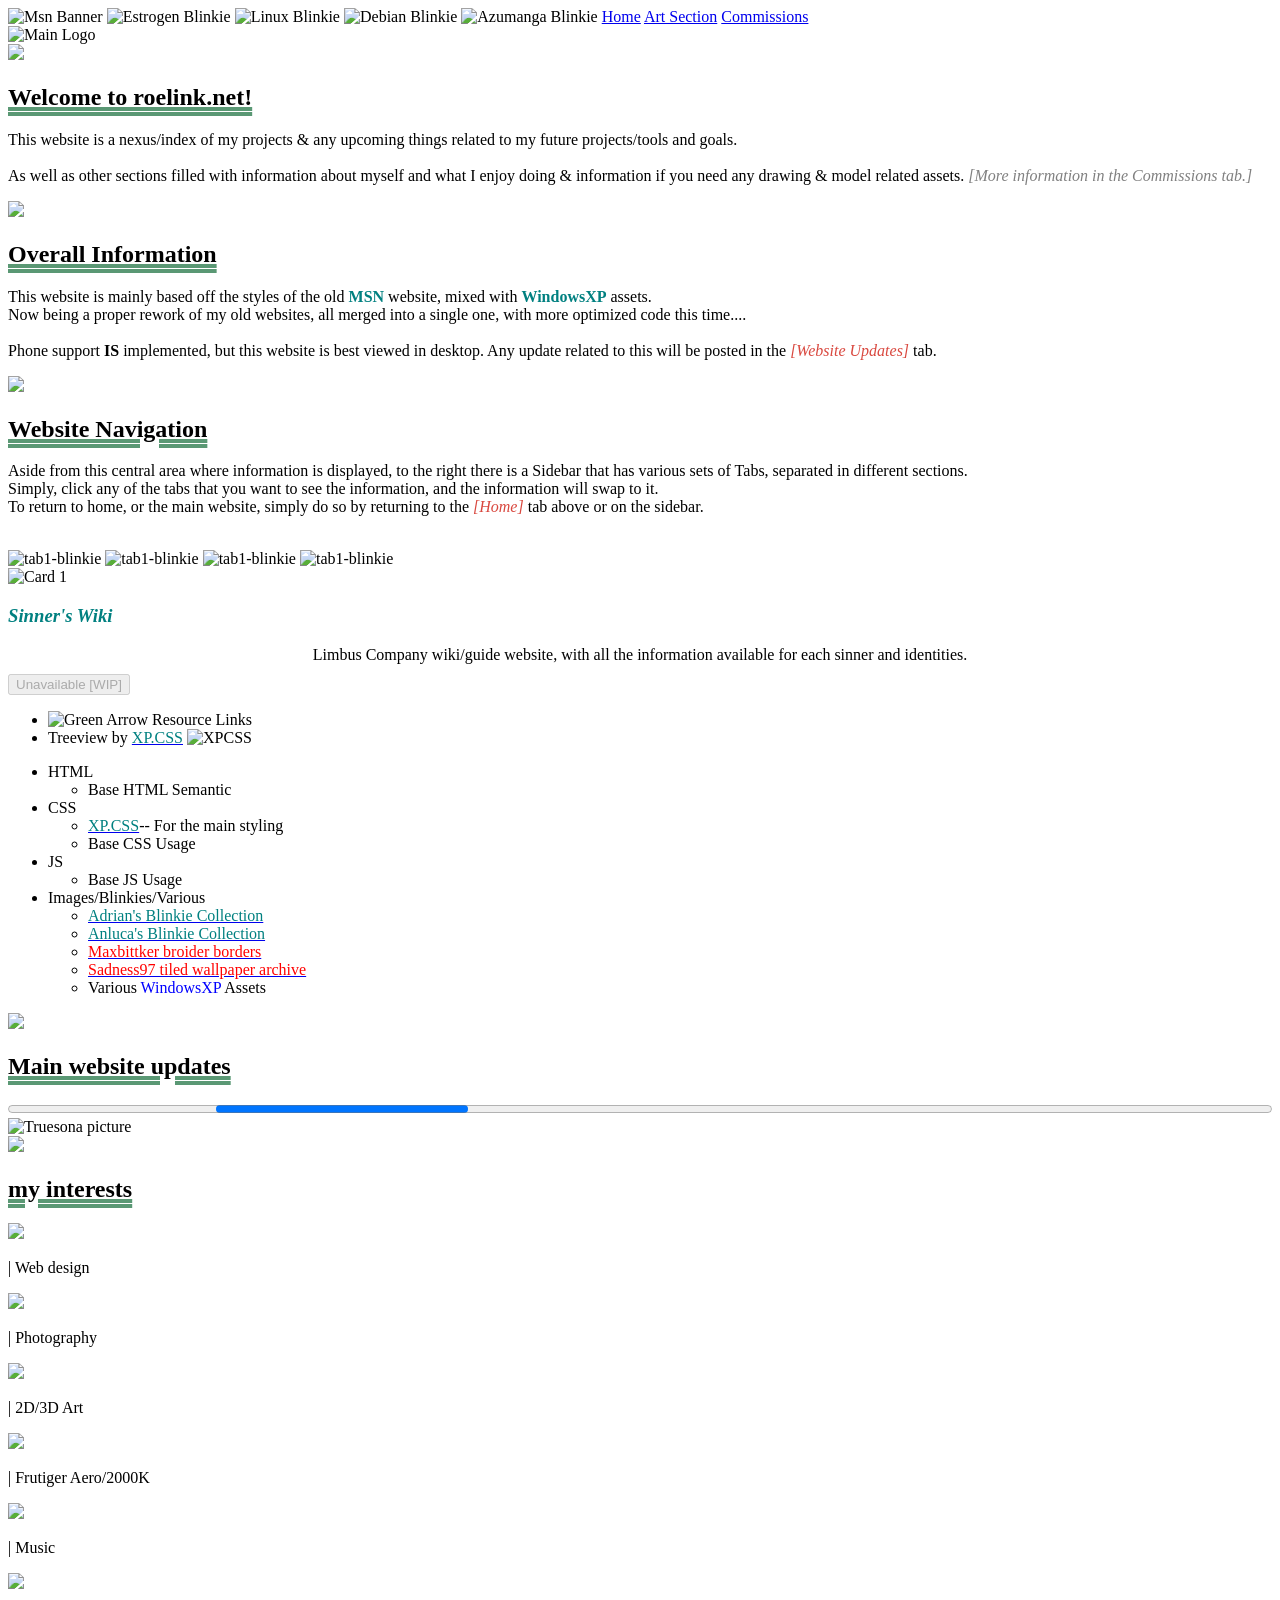
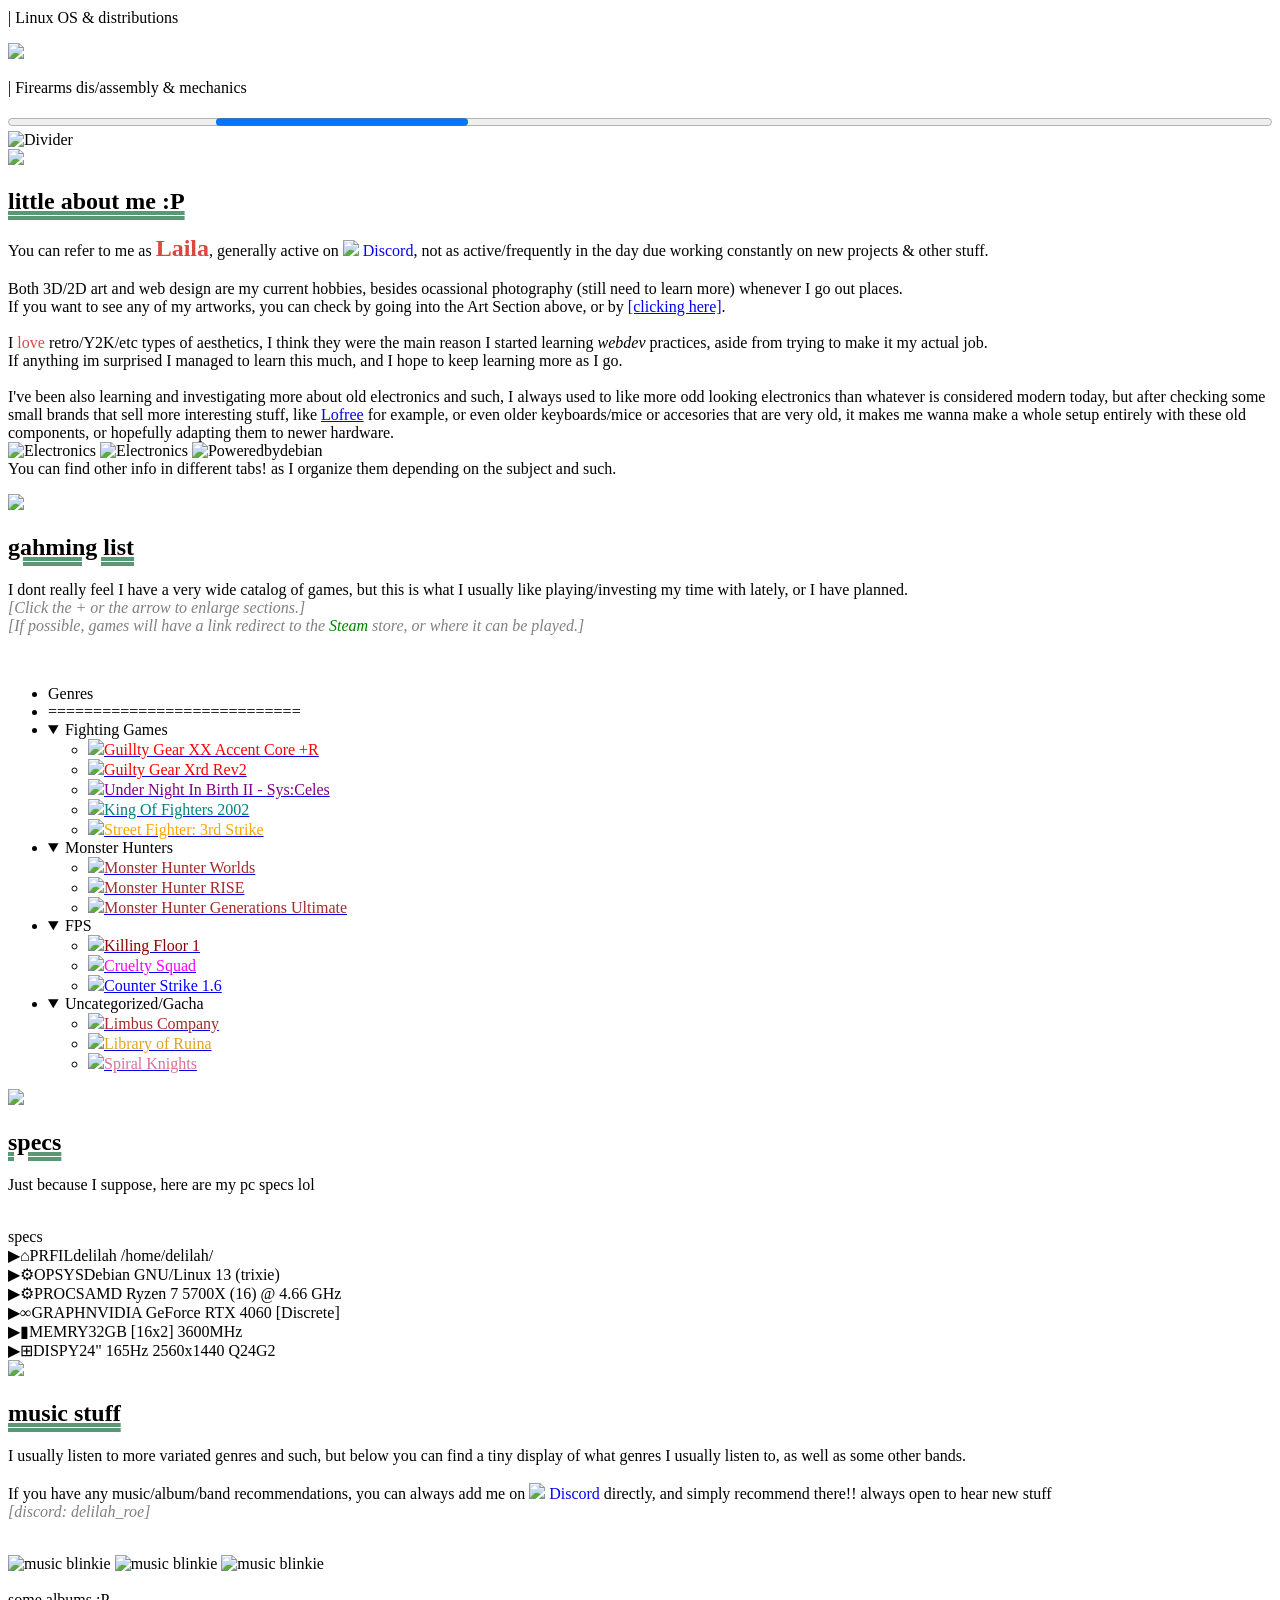
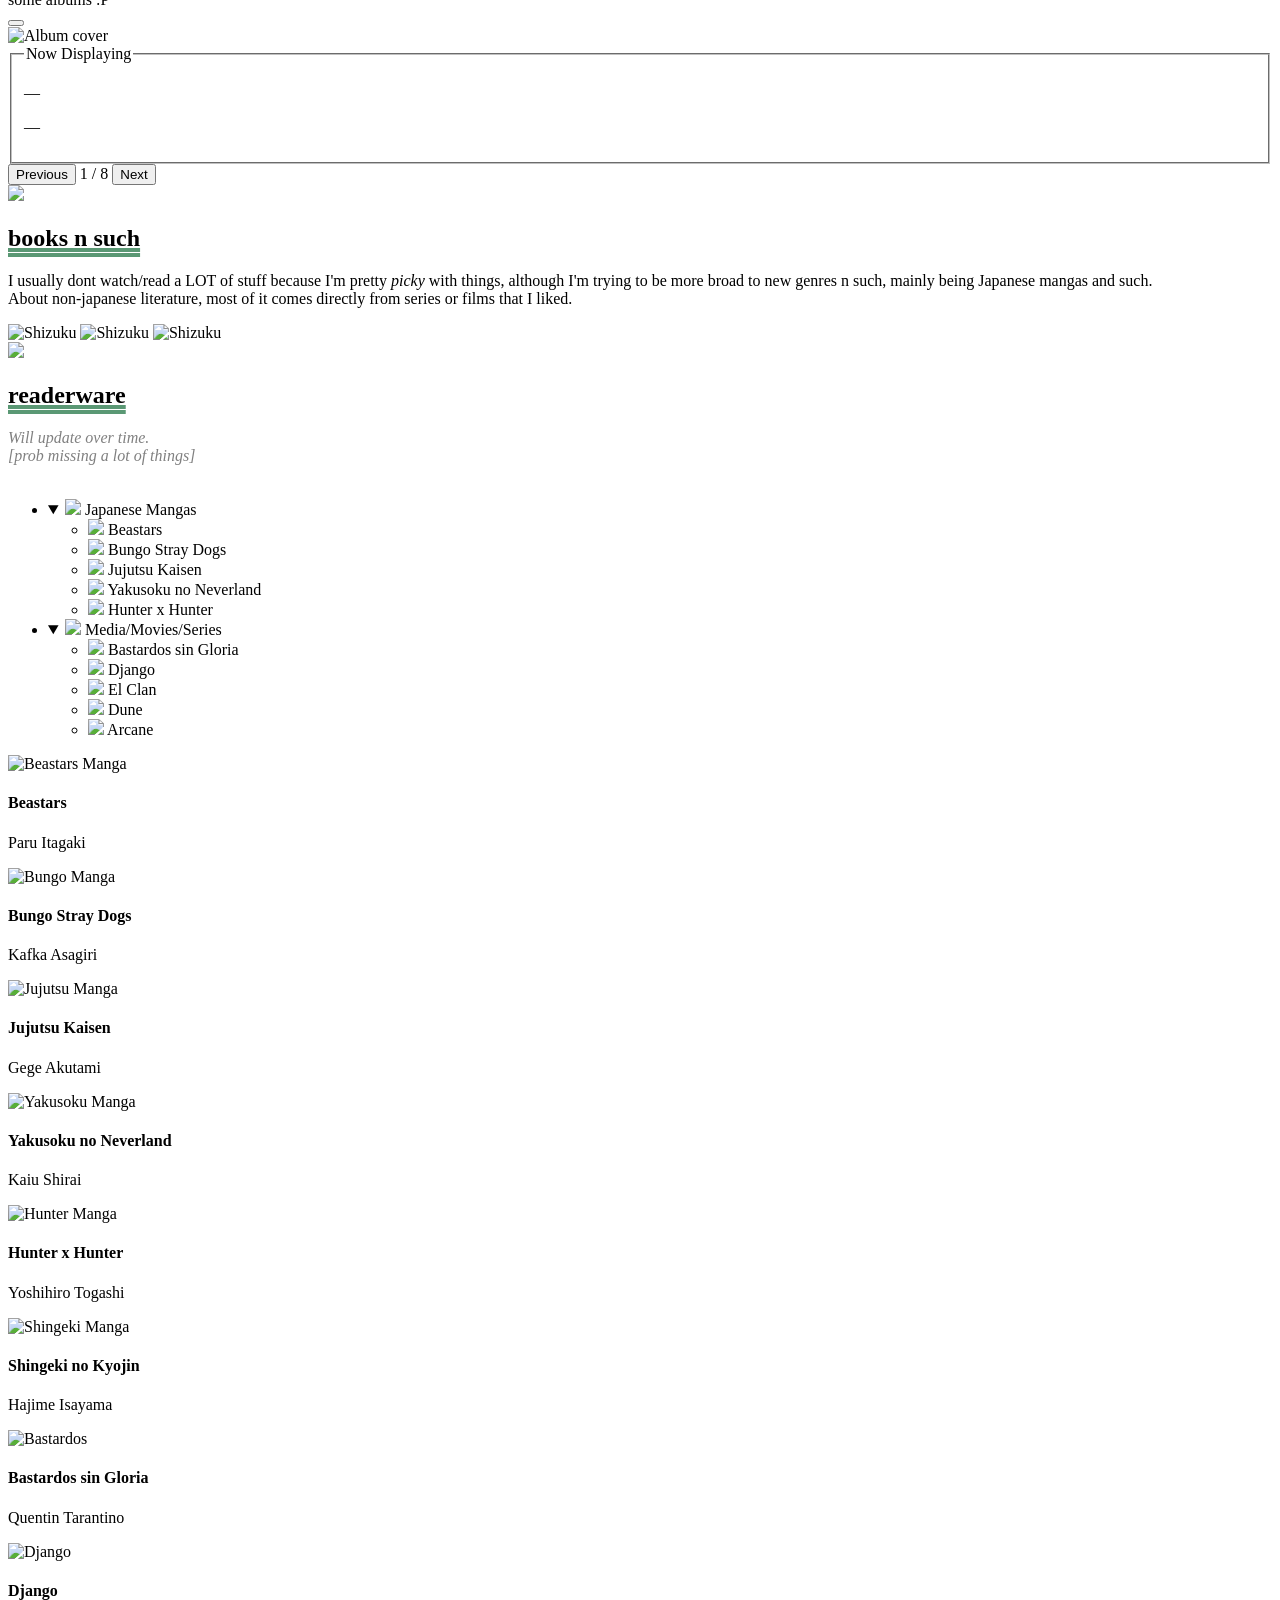
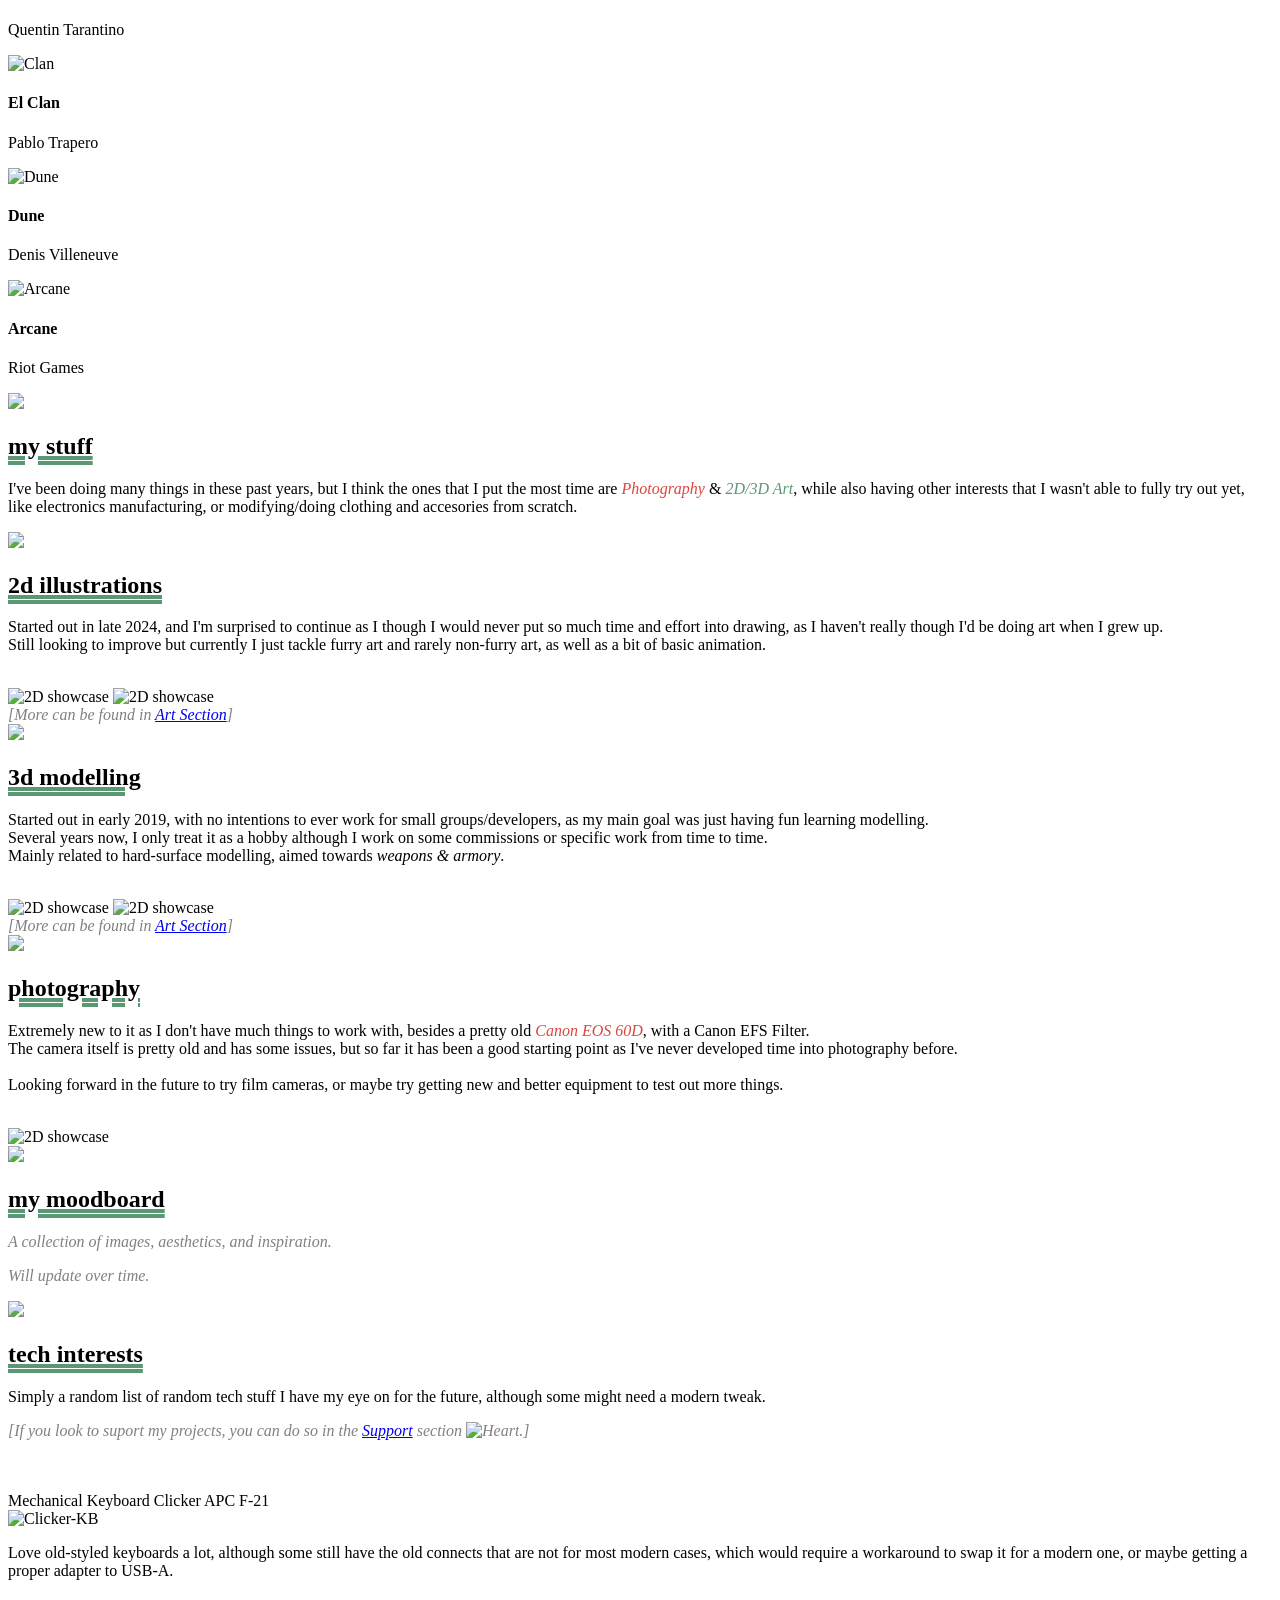
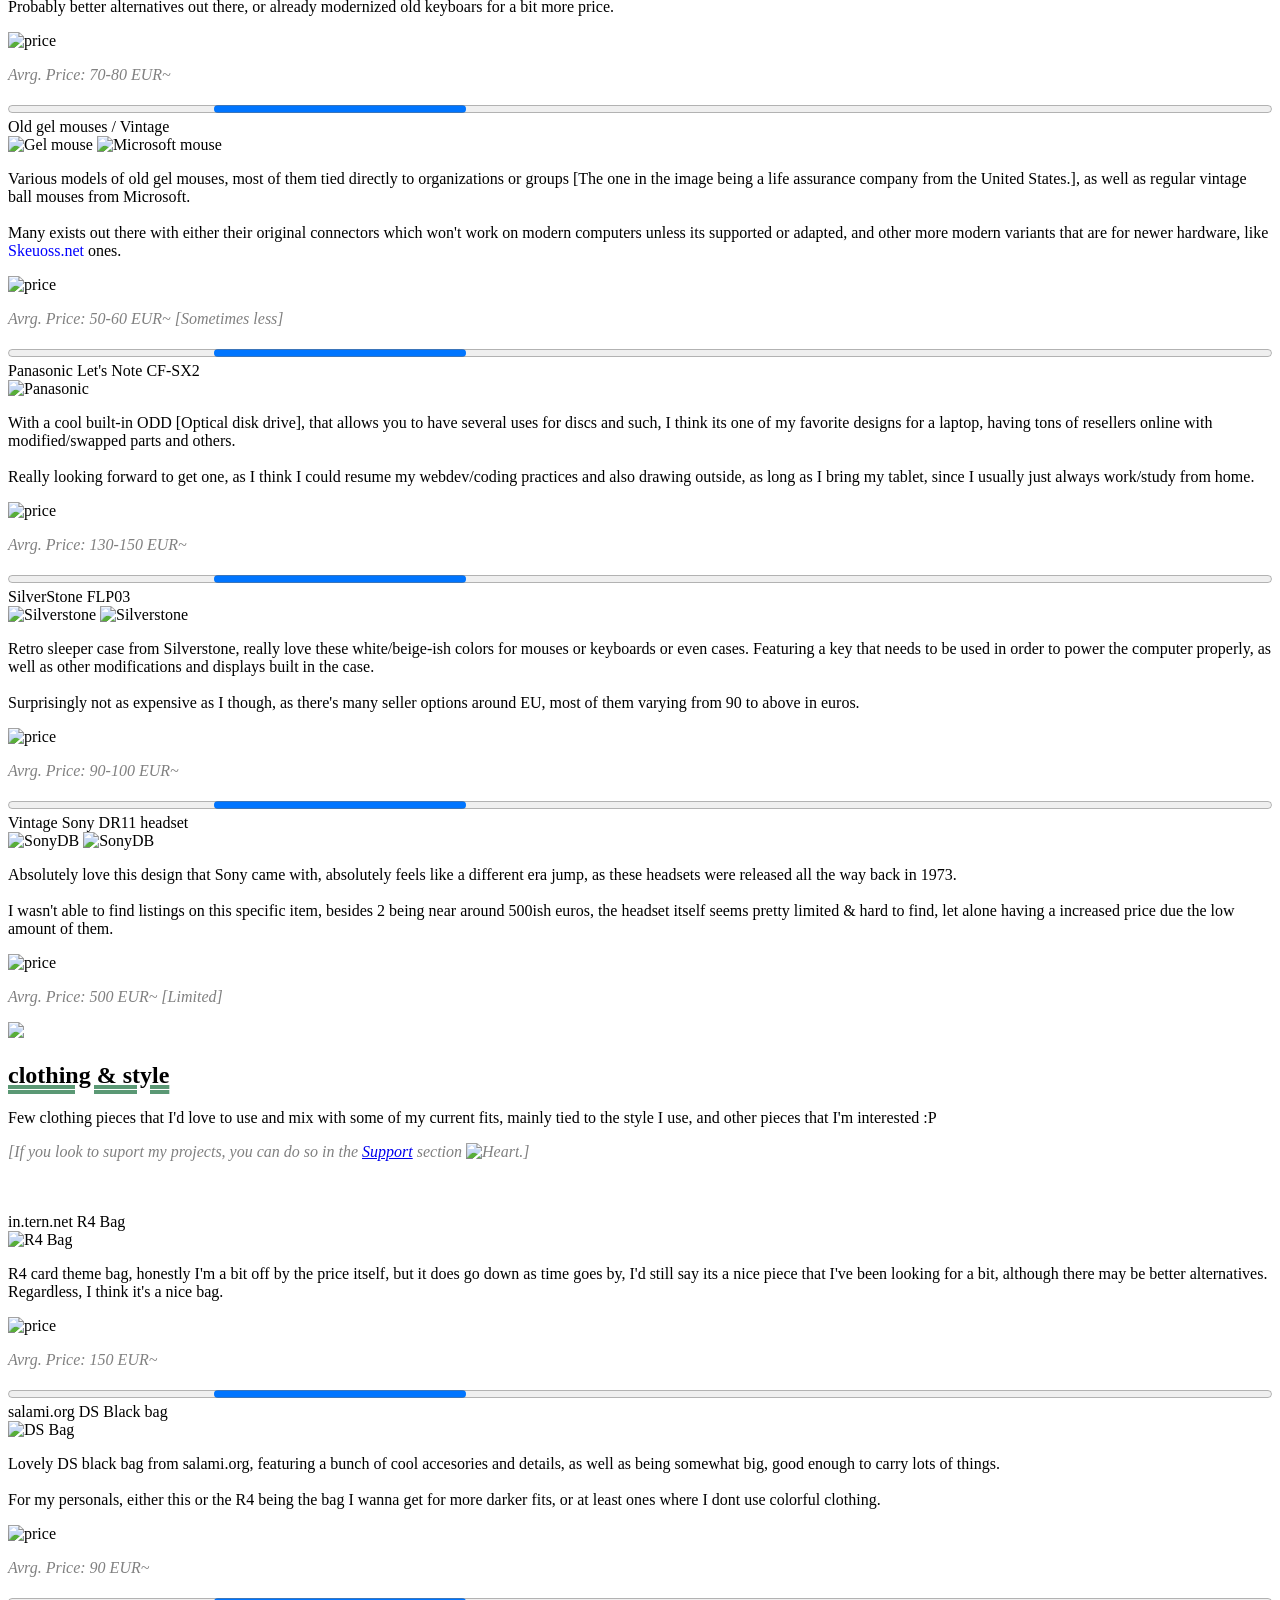
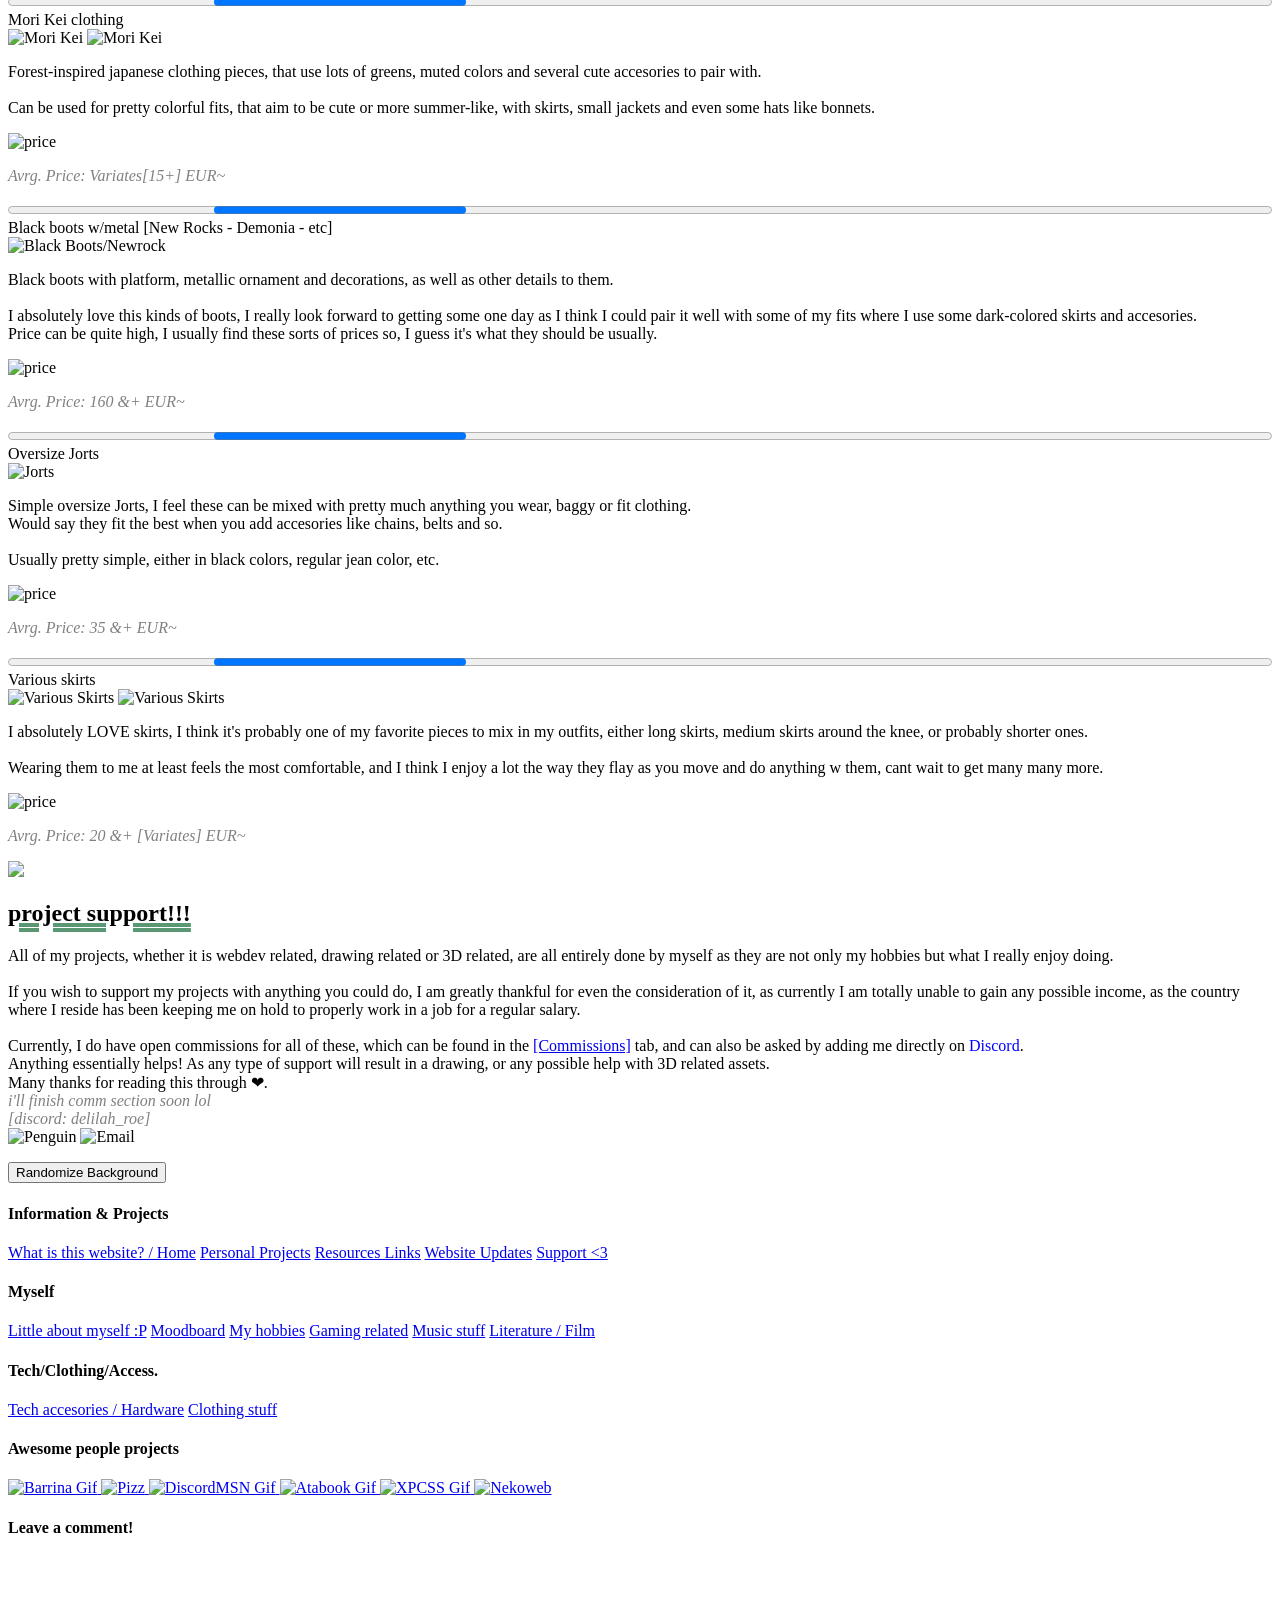
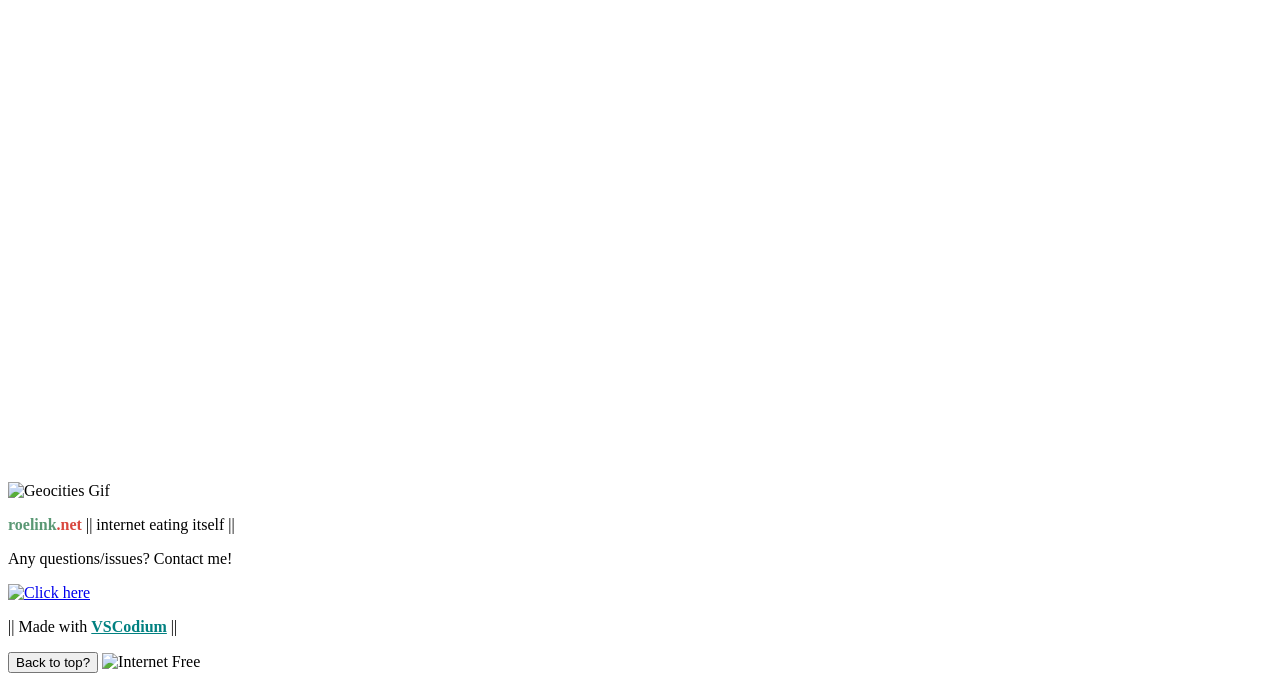
==== commit 14a10517: "New backgrounds_cursor_Comment Section" ====
--- a/public/index.html
+++ b/public/index.html
@@ -229,7 +229,7 @@
                                 Both 3D/2D art and web design are my current hobbies, besides ocassional photography (still need to learn more) whenever I go out places.
                                 <br>
                                 If you want to see any of my artworks, you can check by going into the Art Section above, or by
-                                <a href="/website_not_found.html">[clicking here]</a>.
+                                <a href="/art_section.html">[clicking here]</a>.
                                 <br>
                                 <br>
                                 I <span style="color:#d9483f">love</span> retro/Y2K/etc types of aesthetics, I think they were the main reason I started learning <i>webdev</i> practices, aside from trying to make it my actual job.
@@ -1122,6 +1122,10 @@
                             <img src="/resources/blinkies/discordmsnger.png" alt="DiscordMSN Gif" id="other-blinkies">
                         </a>
 
+                        <a href="https://atabook.org/" target="_blank">
+                            <img src="/resources/blinkies/atabook.gif" alt="Atabook Gif" id="other-blinkies">
+                        </a>
+
                         <a href="https://botoxparty.github.io/XP.css/" target="_blank">
                             <img src="/resources/blinkies/xpcss.gif" alt="XPCSS Gif" id="other-blinkies">
                         </a>
@@ -1129,6 +1133,11 @@
                         <a href="https://nekoweb.org" target="_blank">
                             <img src="/resources/blinkies/nekoweb.webp" alt="Nekoweb" id="other-blinkies">
                         </a>
+
+                        <h4 class="sidebar-divider">Leave a comment!</h4>
+                        <section class="guestbook">
+                                <iframe src="https://delilah-net.atabook.org" width="auto" height="520px" style="border:0;"></iframe>
+                        </section>
                     </div>
                     <!-- TAB ADDING  -->
                 </div> 
